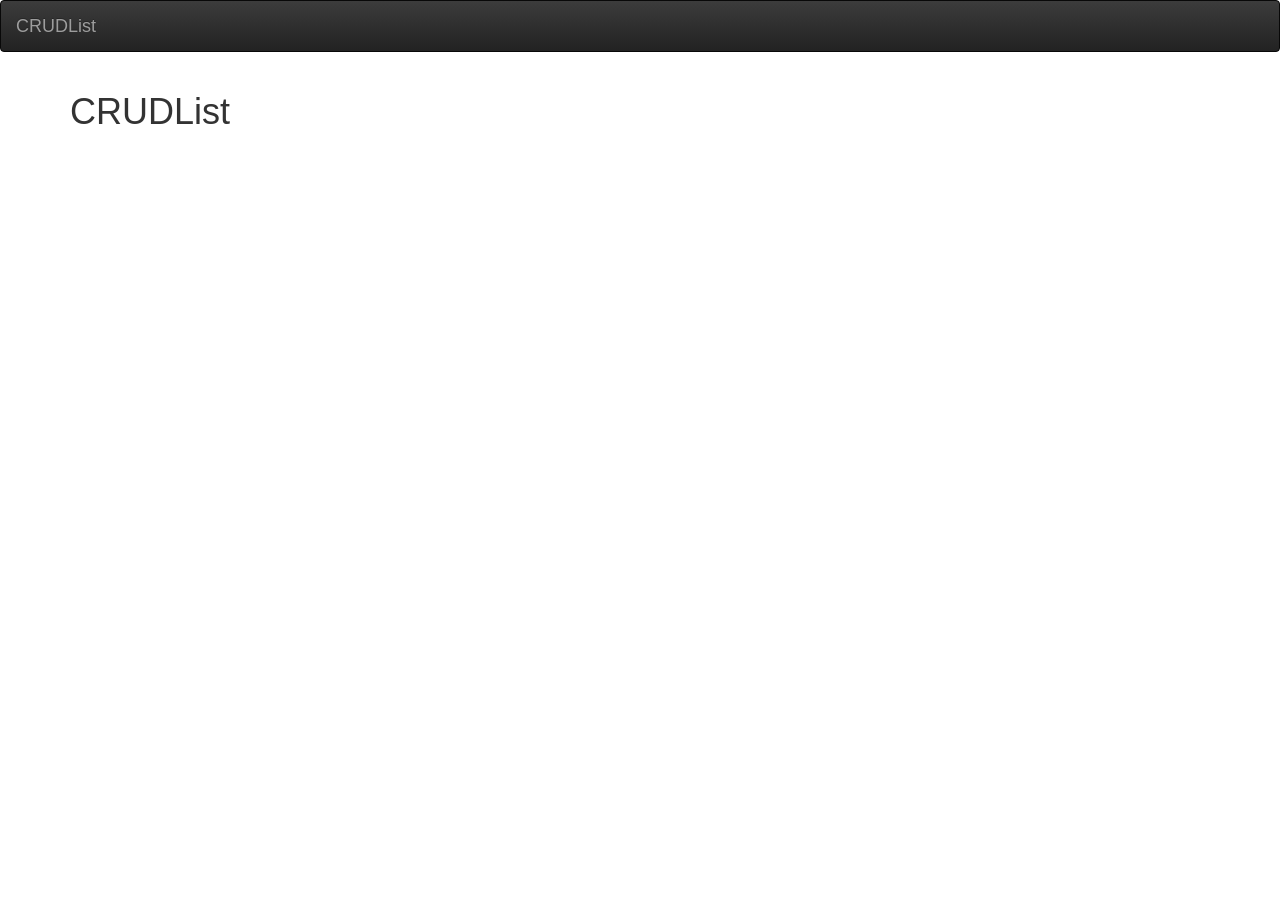
==== index.html @ e94e887f "Updated Services, Buyer/Seller Option, Navbar, logout, Update Services Still getting error JSON retu" ====
<!DOCTYPE html>
<html>
<head>
	<meta charset="utf-8">
	<meta name="viewport" content="width=device-width, initial-scale=1">
	<title>CRUDList</title>
	<!-- Get from online -->
	<script
		src="https://ajax.googleapis.com/ajax/libs/jquery/1.11.3/jquery.min.js"></script>
	<script
		src="http://maxcdn.bootstrapcdn.com/bootstrap/3.3.5/js/bootstrap.min.js"></script>
	<link rel="stylesheet"
		href="http://maxcdn.bootstrapcdn.com/bootstrap/3.3.5/css/bootstrap.min.css">

	<!-- Defensive coding in case bootstrap server is down -->
	<link rel="stylesheet" href="css/bootstrap-theme.css">
	<link rel="stylesheet" href="css/boostrap-theme.min.css">
	<link rel="stylesheet" href="css/bootstrap.css">
	<link rel="stylesheet" href="css/bootstrap.min.css">
	<script src="js/boostrap.js"></script>
	<script src="js/boostrap.min.js"></script>

	<!-- Run Javascript connecting to server-->
	<script type="text/javascript">
		$(document).ready(function() {
			$(".form-group").hide();
			$("#loggedin").hide();
			$("#settings").hide();
			$("#loginerror").hide();
			$("#logout").hide();

			// $("#testCheck").click(function() {
			// 	alert($('input[name="buysell"]:checked').val());
			// });
			//Check to see if there is a cookie
			$.ajax({
				url: "/cgi-bin/validateCookie.py",
				type: "GET",
				dataType: "json",
				success: function(data) {
					console.log(data);
					if(data['hasCookie']==true && data['match']==true) {
						$("#loggedin").show();
						$("#logout").show();
						$("#welcomename").append(data['firstname'] + " " + data['lastname']);
					}
					else {
						$(".form-group").show();
					}
					// alert("You've got cookie stuff!" + JSON.stringify(data));
				},
				error: function() {
					console.log("Error: " + JSON.stringify(data));
				},
			});

			// Log in button
			$("#loginsubmit").click(function() {
				var emailToLookup = $("#loginemail").val();
				var passwordToLookup = $("#loginpassword").val();
				// console.log(emailToLookup);
				$.ajax({
					url : "/cgi-bin/login.py",
					data : {
						loginemail : emailToLookup,
						loginpassword : passwordToLookup
					},
					type : "POST",
					dataType : "json",
					success : function(data) {
						console.log(data);
						//Hide the registration material
						$(".form-group").hide();
						$("#loginerror").hide();
						// Create a cookie if successfully logged in - expires in 7 days
						setCookie(data.email, 7);
						$("#loggedin").show();
						$("#logout").show();
						$("#welcomename").append(data.firstname + " " + data.lastname);
					},
					// Code to run if the request fails
					error : function() {
						$("#loginerror").fadeIn('slow');
					},
				});
			});

			$("#logoutbutton").click(function() {
				deleteCookie();
				window.location.replace("index.html");
			});
		}); //End of document ready
	</script>

	<script type="text/javascript">
		// Function that sets the cookie
		function setCookie(value, expdays) {
			var d = new Date();
			d.setTime(d.getTime() + (expdays*24*60*60*1000));
			var expires = "expires="+d.toUTCString();
			document.cookie = "email=" + value + ";" + expires;
		}

		function deleteCookie() {
			document.cookie = "email=" + null + ";";
		}
	</script>
</head>

<body>
<nav class="navbar navbar-inverse">
	<div class="container-fluid">
		<div class="navbar-header">
			<a class="navbar-brand" href="index.html">CRUDList</a>
		</div>
		<div id="logout">
			<ul class="nav navbar-nav navbar-right">
				<li><button class="btn btn-warning btn-xs" id="logoutbutton"><span class="glyphicon glyphicon-off"> Logout</span></li>
			</ul>
		</div>
	</div>
</nav>

	<div class="container">
		<header>
			<h1>CRUDList</h1>
		</header>

		<!-- For the buyer -->
		<h2 class="form-group col-xs-12" id="register">Register</h2>
		<form method ="post" action="cgi-bin/insert.py">
			<div class="form-group col-xs-6">
				<label for="firstname">First Name</label> <input type="text"
					id="firstname" name="firstname" class="form-control"
					placeholder="First name">
			</div>
			<div class="form-group col-xs-6">
				<label for="lastname">Last Name</label> <input type="text"
					id="lastname" name="lastname" class="form-control"
					placeholder="Last name">
			</div>
			<div class="form-group col-xs-12">
				<label for="email">Email address</label> <input type="email"
					name="email" id="email" class="form-control"
					placeholder="@u.rochester.edu">
			</div>
			<div class="form-group col-xs-12">
				<label for="password">Password</label> <input type="password"
					name="password" id="password" class="form-control"
					placeholder="Password">
			</div>
			<!-- Radio buttons for services -->
			<div class="form-group col-xs-12">
				<label for="servicebutton">Services </label>
				<label class="radio-inline"><input type="radio" value=0 name="servicebutton">Haircut</label>
				<label class="radio-inline"><input type="radio" value=1 name="servicebutton">Taxi</label>
				<label class="radio-inline"><input type="radio" value=2 name="servicebutton">Food</label>
				<label class="radio-inline"><input type="radio" value=3 name="servicebutton">Fix bicycle/car</label>
				<label class="radio-inline"><input type="radio" value=4 name="servicebutton">Make website</label>
			</div>
			<div class="form-group col-xs-12">
				<label for="description">Tell me about yourself</label>
				<textarea id="description" name="description" class="form-control"
					rows="5" placeholder="Describe what you're looking for"></textarea>
			</div>
			<div class="form-group col-xs-12">
				<label class="radio-inline"><input type="radio" value=1 name="buysell">Buyer</label>
				<label class="radio-inline"><input type="radio" value=0 name="buysell">Seller</label>
			</div>
			<div class="form-group col-xs-12">
				<button type="submit" id="submit" name="submit"
					class="btn btn-default form-group">Submit</button>
			</div>
		</form>
		<!-- end of register-->

		<!-- <button type="button" id="testCheck">Click to test checkbox</button> -->
		
		<!-- For the log in -->
		<h2 class="form-group col-xs-12">Log in</h2>
		<div class="col-xs-12" id="loginerror">
			You've entered the wrong password or you haven't created an account yet! <a href="#register">Register</a> or try again.
		</div>
		<div class="form-group col-xs-12">
			<label for="loginemail">Email</label> <input type="email"
				id="loginemail" name="loginemail" class="form-control"
				placeholder="@u.rochester.edu">
		</div>
		<div class="form-group col-xs-12">
			<label for="loginpassword">Password</label> <input type="password"
				id="loginpassword" name="loginpassword" class="form-control"
				placeholder="Password">
		</div>
		<div class="form-group col-xs-12">
			<button type="submit" id="loginsubmit"
				class="btn btn-default form-group">Log in</button>
		</div>
		<!-- End of login -->

		<!-- Empy placeholders for succesful log in -->
		<div id="loggedin">
			<div id="welcomename">Welcome Back</div>
			<!-- Click on settings link and will take you to settings page -->
			<center><a class="btn btn-default" id="settingsbutton" href="/settings.html">Settings</a></center>
		</div>


	</div>
	<!-- End of container -->
</body>
</html>
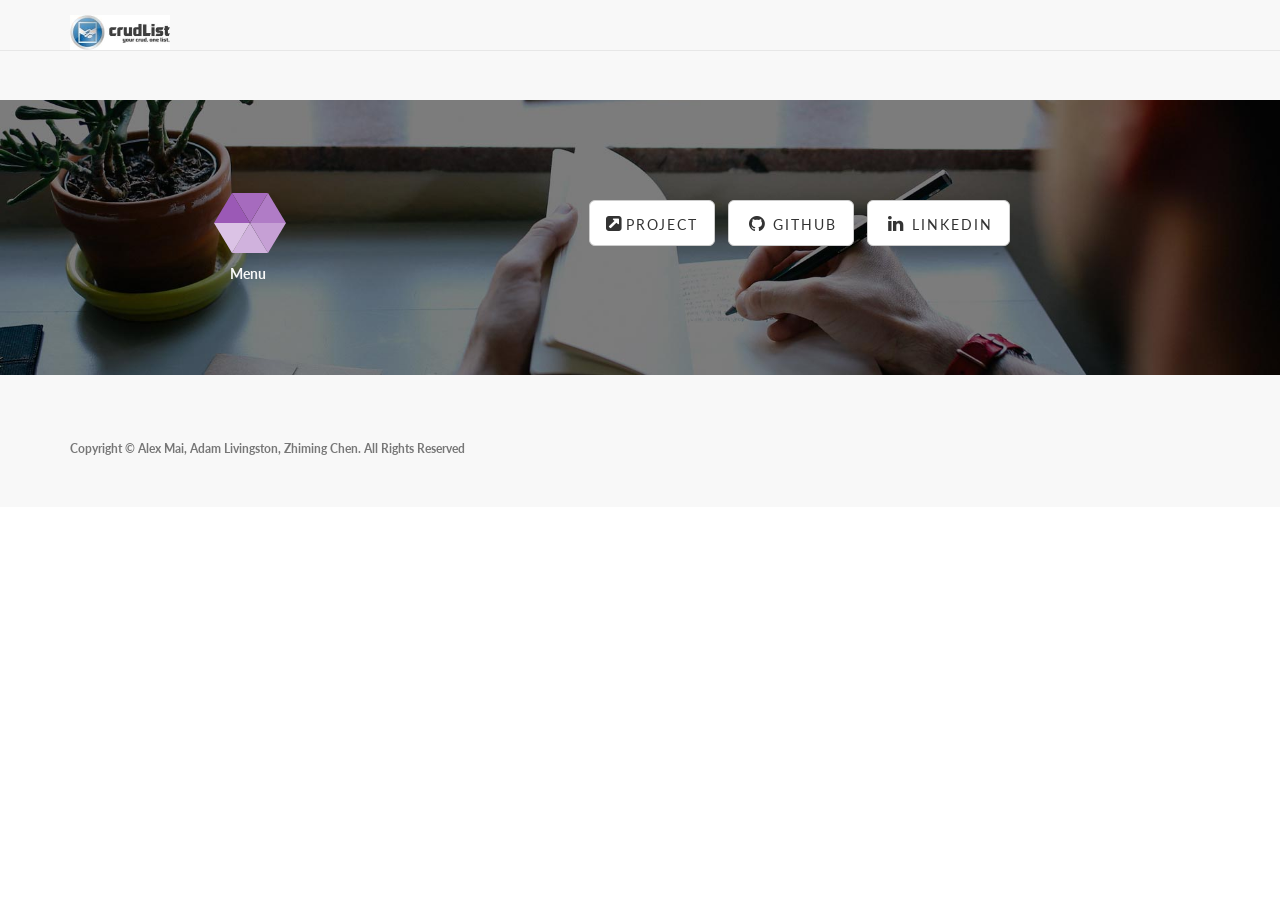
==== commit 7ab37492: "Final Product Z will populate database later." ====
--- a/index.html
+++ b/index.html
@@ -1,211 +1,319 @@
 <!DOCTYPE html>
-<html>
+<html lang="en">
+
 <head>
+	<title>CRUDList</title>
 	<meta charset="utf-8">
+	<meta http-equiv="X-UA-Compatible" content="IE=edge">
 	<meta name="viewport" content="width=device-width, initial-scale=1">
-	<title>CRUDList</title>
-	<!-- Get from online -->
-	<script
-		src="https://ajax.googleapis.com/ajax/libs/jquery/1.11.3/jquery.min.js"></script>
+	<meta name="description" content="">
+	<meta name="author" content="">
+	<script src="https://ajax.googleapis.com/ajax/libs/jquery/2.1.3/jquery.min.js"></script>
+
+	<script src="js/bootstrap.js"></script>
+	<script src="js/bootstrap.min.js"></script>
 	<script
 		src="http://maxcdn.bootstrapcdn.com/bootstrap/3.3.5/js/bootstrap.min.js"></script>
 	<link rel="stylesheet"
 		href="http://maxcdn.bootstrapcdn.com/bootstrap/3.3.5/css/bootstrap.min.css">
 
-	<!-- Defensive coding in case bootstrap server is down -->
-	<link rel="stylesheet" href="css/bootstrap-theme.css">
-	<link rel="stylesheet" href="css/boostrap-theme.min.css">
-	<link rel="stylesheet" href="css/bootstrap.css">
-	<link rel="stylesheet" href="css/bootstrap.min.css">
-	<script src="js/boostrap.js"></script>
-	<script src="js/boostrap.min.js"></script>
-
-	<!-- Run Javascript connecting to server-->
-	<script type="text/javascript">
-		$(document).ready(function() {
-			$(".form-group").hide();
-			$("#loggedin").hide();
-			$("#settings").hide();
-			$("#loginerror").hide();
-			$("#logout").hide();
-
-			// $("#testCheck").click(function() {
-			// 	alert($('input[name="buysell"]:checked').val());
-			// });
-			//Check to see if there is a cookie
-			$.ajax({
-				url: "/cgi-bin/validateCookie.py",
-				type: "GET",
-				dataType: "json",
-				success: function(data) {
-					console.log(data);
-					if(data['hasCookie']==true && data['match']==true) {
-						$("#loggedin").show();
-						$("#logout").show();
-						$("#welcomename").append(data['firstname'] + " " + data['lastname']);
-					}
-					else {
-						$(".form-group").show();
-					}
-					// alert("You've got cookie stuff!" + JSON.stringify(data));
-				},
-				error: function() {
-					console.log("Error: " + JSON.stringify(data));
-				},
-			});
-
-			// Log in button
-			$("#loginsubmit").click(function() {
-				var emailToLookup = $("#loginemail").val();
-				var passwordToLookup = $("#loginpassword").val();
-				// console.log(emailToLookup);
-				$.ajax({
-					url : "/cgi-bin/login.py",
-					data : {
-						loginemail : emailToLookup,
-						loginpassword : passwordToLookup
-					},
-					type : "POST",
-					dataType : "json",
-					success : function(data) {
-						console.log(data);
-						//Hide the registration material
-						$(".form-group").hide();
-						$("#loginerror").hide();
-						// Create a cookie if successfully logged in - expires in 7 days
-						setCookie(data.email, 7);
-						$("#loggedin").show();
-						$("#logout").show();
-						$("#welcomename").append(data.firstname + " " + data.lastname);
-					},
-					// Code to run if the request fails
-					error : function() {
-						$("#loginerror").fadeIn('slow');
-					},
-				});
-			});
-
-			$("#logoutbutton").click(function() {
-				deleteCookie();
-				window.location.replace("index.html");
-			});
-		}); //End of document ready
-	</script>
-
-	<script type="text/javascript">
-		// Function that sets the cookie
-		function setCookie(value, expdays) {
-			var d = new Date();
-			d.setTime(d.getTime() + (expdays*24*60*60*1000));
-			var expires = "expires="+d.toUTCString();
-			document.cookie = "email=" + value + ";" + expires;
-		}
-
-		function deleteCookie() {
-			document.cookie = "email=" + null + ";";
-		}
-	</script>
+
+	<!-- Custom CSS -->
+	<link href="css/landing-page.css" rel="stylesheet">
+
+	<!-- Custom Fonts -->
+	<link href="font-awesome/css/font-awesome.min.css" rel="stylesheet" type="text/css">
+	<link href="http://fonts.googleapis.com/css?family=Lato:300,400,700,300italic,400italic,700italic" rel="stylesheet" type="text/css">
+	<script src="js/index.js"> </script>
+
 </head>
 
 <body>
-<nav class="navbar navbar-inverse">
-	<div class="container-fluid">
-		<div class="navbar-header">
-			<a class="navbar-brand" href="index.html">CRUDList</a>
+
+	<!-- Navigation -->
+	<nav class="navbar navbar-default navbar-fixed-top topnav" role="navigation">
+		<div class="container topnav">
+			
+			<div class="navbar-header">
+				<button type="button" class="navbar-toggle" data-toggle="collapse" data-target="#bs-example-navbar-collapse-1">
+					<span class="sr-only">Toggle navigation</span>
+					<span class="icon-bar"></span>
+					<span class="icon-bar"></span>
+					<span class="icon-bar"></span>
+				</button>
+				<a class="navbar-brand topnav" href="index.html"><img src="/attachments/logo.jpg" style="max-height: 65px; max-width: 100px;"></a>
+			</div>
+			<!-- Collect the nav links, forms, and other content for toggling -->
+			<div class="collapse navbar-collapse" id="bs-example-navbar-collapse-1">
+				<div id="logout">
+					<ul class="nav navbar-nav navbar-right">
+						<li><a href="myprofile.html"><img class = "navbarphoto" src="" style="height:20px;width:20px"> My Profile</a></li>
+						<li><a id="settingsbutton" href="settings.html"><span class="glyphicon glyphicon-lock"></span> Settings</a></li>
+						<li><a id="logoutbutton" href="index.html"><span class="glyphicon glyphicon-off"></span> Logout</a></li>
+						
+					</ul>
+				 </div>
+			</div>
+			<!-- /.navbar-collapse -->
 		</div>
-		<div id="logout">
-			<ul class="nav navbar-nav navbar-right">
-				<li><button class="btn btn-warning btn-xs" id="logoutbutton"><span class="glyphicon glyphicon-off"> Logout</span></li>
-			</ul>
+		<!-- /.container -->
+	</nav>
+
+	<div class = "landingPageBod">
+	<!-- Header -->
+	<a name="about"></a>
+	<div class="intro-header">
+		<div class="container">
+
+			<div class="row">
+				<div class="col-lg-12">
+					<div class="intro-message">
+						<h1>CRUDLIST</h1>
+						<h3>your crud. one list.</h3>
+						<hr class="intro-divider">
+						<ul class="list-inline intro-social-buttons">
+							<li>
+								<button type="button" id="signButt" class="btn btn-default btn-lg"><span class="network-name">Sign Up</span></button>
+							</li>
+							<li>
+								<button type="button" id="logButt" class="btn btn-default btn-lg"><span class="network-name">Login</span></button>
+							</li> 
+						</ul>
+					</div>
+				</div>
+			</div>
+				
+				<div class ="loginBox" style="padding-top:100px; padding-bottom:100px;">
+				<div class="card" >
+					
+					<div class="card-block">
+						<p class="card-text">
+						
+							<h2 class="form-group col-xs-12">Log in</h2>
+							<div class="col-xs-12" id="loginerror">
+								You've entered the wrong password or you haven't created an account yet! <a href="index.html">Register</a> or try again.
+							</div>
+						
+							<div class="form-group col-xs-12">
+							<label for="loginemail">Email</label> <input type="email"
+								id="loginemail" name="loginemail" class="form-control"
+								placeholder="ex: jsmith@gmail.com">
+							</div>
+							<div class="form-group col-xs-12">
+							<label for="loginpassword">Password</label> <input type="password"
+								id="loginpassword" name="loginpassword" class="form-control"
+								placeholder="Password">
+							</div>
+							<div class="form-group col-xs-12">
+							<button type="submit" id="loginsubmit"
+								class="btn btn-default form-group">Log in</button>
+							</div>
+						</p>
+					</div>
+				</div>
+				</div>
+
+				<!-- Sign UP-->
+
+				<div class ="signBox" style="padding-top:100px; padding-bottom:100px;">
+				<div class="card" >
+					<div class="card-block">
+						<p class="card-text">
+							<h2 class="form-group col-xs-12" id="register">Register</h2>
+							<form method ="post" action="cgi-bin/insert.py">
+								<div class="form-group col-xs-6">
+									<label for="firstname">First Name</label> <input type="text"
+										id="firstname" name="firstname" class="form-control"
+										placeholder="First name">
+								</div>
+								<div class="form-group col-xs-6">
+									<label for="lastname">Last Name</label> <input type="text"
+										id="lastname" name="lastname" class="form-control"
+										placeholder="Last name">
+								</div>
+								<div class="form-group col-xs-12">
+									<label for="email">Email address</label> <input type="email"
+										name="email" id="email" class="form-control"
+										placeholder="ex: jsmith@gmail.com">
+								</div>
+								<div class="form-group col-xs-12">
+									<label for="password">Password</label> <input type="password"
+										name="password" id="password" class="form-control"
+										placeholder="Password">
+								</div>
+								<!-- Radio buttons for services -->
+								<div class="form-group col-xs-12">
+									<label for="service">Services </label><br>
+									<label class="radio-inline"><input type="radio" value=0 name="servicebutton">Haircut</label>
+									<label class="radio-inline"><input type="radio" value=1 name="servicebutton">Taxi</label>
+									<label class="radio-inline"><input type="radio" value=2 name="servicebutton">Food</label>
+									<label class="radio-inline"><input type="radio" value=3 name="servicebutton">Fix bicycle/car</label>
+									<label class="radio-inline"><input type="radio" value=4 name="servicebutton">Make website</label></br>
+								</div>
+
+								<div class="form-group col-xs-12">
+									<label for="location">Location: </label>
+									  <select class="form-control" name="location">
+										<option>Riverview</option>
+										<option>Residence Quad</option>
+										<option>Sue B</option>
+										<option>Phase</option>
+										<option>Southside</option>
+										<option>Off-Campus</option>
+										<option>Brooks Landing</option>
+									  </select>
+								</div>
+
+								<div class = "form-group col-xs-12">
+									<label for = "picture">Select Profile Picture: </label>
+								
+								
+									<select class="form-control" name="picture">
+										<option value="/attachments/hat.jpg">Hat</option>
+										<option value="/attachments/car.jpg">Car</option>
+										<option value="/attachments/iron.jpg">Iron</option>
+										<option value="/attachments/ship.jpg">Ship</option>
+										<option value="/attachments/shoe.jpg">Shoe</option>
+									</select>
+								</div>
+
+								<div class="form-group col-xs-12">
+									<label for="description">Tell me about yourself</label>
+									<textarea id="description" name="description" class="form-control"
+										rows="5" placeholder="Describe what you're looking for"></textarea>
+								</div>
+								<div class="form-group col-xs-12">
+									<label class="radio-inline"><input type="radio" value=1 name="buysell">Buyer</label>
+									<label class="radio-inline"><input type="radio" value=0 name="buysell">Seller</label>
+								</div>
+								<div class="form-group col-xs-12">
+									<button type="submit" id="submit" name="submit"
+										class="btn btn-default form-group">Submit</button>
+								</div>
+							</form>
+						</p>
+					</div>
+						
+				</div>
+				</div>
+				  
+				  
+		</div>            
+
+	</div>
+		<!-- /.container -->
+
+	</div>
+	<!-- /.intro-header -->
+
+	<!-- Page Content -->
+
+	<a  name="services"></a>
+	<div class="content-section-a">
+
+	   <!-- Empy placeholders for succesful log in -->
+		<div id="loggedin">
+			<div class="row">
+				<div class="col-lg-10" style="padding-left:100px;">
+					<div id="welcomename">
+						<h2>Welcome Back: </h2>
+					</div>
+				</div>
+			</div>
+		</div> <!-- End of #loggedin -->
+	
+		<div class="container">
+			<div class="matchesTabs">
+				<div class="container-fluid">
+					<!-- Nav tabs to see all the people-->
+					<ul class="nav nav-tabs nav-justified">
+						<li class="active"><a data-toggle="tab" href="#matches">Matches</a></li>
+						<li><a data-toggle="tab" href="#haircutpopulate">Haircut</a></li>
+						<li><a data-toggle="tab" href="#taxipopulate">Taxi</a></li>
+						<li><a data-toggle="tab" href="#foodpopulate">Food</a></li>
+						<li><a data-toggle="tab" href="#bikepopulate">Fix Bicycle/Car</a></li>
+						<li><a data-toggle="tab" href="#websitepopulate">Make Website</a></li>
+					</ul>
+
+					<div class="tab-content">
+						<div class="row-fluid tab-pane fade in active" id="matches"><p id="peopleInterest">People who may interest you...</p></div>
+						<div class="row-fluid tab-pane fade in" id="haircutpopulate"></div>
+						<div class="row-fluid tab-pane fade in" id="taxipopulate"></div>
+						<div class="row-fluid tab-pane fade in" id="foodpopulate"></div>
+						<div class="row-fluid tab-pane fade in" id="bikepopulate"></div>
+						<div class="row-fluid tab-pane fade in" id="websitepopulate"></div>
+					</div>
+				</div>
+			</div> <!-- End of matchesTab -->
+		</div> <!-- End of little container -->
+	</div> <!-- End of content section a -->
+
+	</div>
+	
+
+	<a  name="contact"></a>
+	<div class="banner">
+		<div class="container">
+			<div class="row">
+				<div class="col-lg-4" style="padding-top:75px;">
+					<div class="bod1">
+						<div class='hexagon'>
+						  <ul class="menuMod">
+							<li class='polygon_top'>
+							  <a href="index.html">Home</a>
+							</li>
+							<li class='polygon_top'></li>
+							<li class='polygon_top'>
+							  <a href="myprofile.html">Profile</a>
+							</li>
+							<li class='polygon_bottom'>
+							  <a href="settings.html">Settings</a>
+							</li>
+							<li class='polygon_bottom'></li>
+							<li class='polygon_bottom'>
+							  <a href="about.html">About</a>
+							</li>
+						  </ul>
+						<p>
+							<div class="menuText">
+							Menu
+							</div>
+						</p>
+						</div>
+					</div>
+
+				</div>
+				
+				<div class="col-lg-6">
+					<ul class="list-inline banner-social-buttons">
+						<li>
+							<a href="http://courses.pgbovine.net/csc210/project.htm" class="btn btn-default btn-lg"><i class="fa fa-external-link-square"></i> <span class="network-name">Project</span></a>
+						</li>
+						<li>
+							<a href="https://github.com/zchen364/CRUDList" class="btn btn-default btn-lg"><i class="fa fa-github fa-fw"></i> <span class="network-name">Github</span></a>
+						</li>
+						<li>
+							<a href="#" class="btn btn-default btn-lg"><i class="fa fa-linkedin fa-fw"></i> <span class="network-name">Linkedin</span></a>
+						</li>
+					</ul>
+				</div>
+			</div>
 		</div>
+		<!-- /.container -->
 	</div>
-</nav>
-
-	<div class="container">
-		<header>
-			<h1>CRUDList</h1>
-		</header>
-
-		<!-- For the buyer -->
-		<h2 class="form-group col-xs-12" id="register">Register</h2>
-		<form method ="post" action="cgi-bin/insert.py">
-			<div class="form-group col-xs-6">
-				<label for="firstname">First Name</label> <input type="text"
-					id="firstname" name="firstname" class="form-control"
-					placeholder="First name">
-			</div>
-			<div class="form-group col-xs-6">
-				<label for="lastname">Last Name</label> <input type="text"
-					id="lastname" name="lastname" class="form-control"
-					placeholder="Last name">
-			</div>
-			<div class="form-group col-xs-12">
-				<label for="email">Email address</label> <input type="email"
-					name="email" id="email" class="form-control"
-					placeholder="@u.rochester.edu">
-			</div>
-			<div class="form-group col-xs-12">
-				<label for="password">Password</label> <input type="password"
-					name="password" id="password" class="form-control"
-					placeholder="Password">
-			</div>
-			<!-- Radio buttons for services -->
-			<div class="form-group col-xs-12">
-				<label for="servicebutton">Services </label>
-				<label class="radio-inline"><input type="radio" value=0 name="servicebutton">Haircut</label>
-				<label class="radio-inline"><input type="radio" value=1 name="servicebutton">Taxi</label>
-				<label class="radio-inline"><input type="radio" value=2 name="servicebutton">Food</label>
-				<label class="radio-inline"><input type="radio" value=3 name="servicebutton">Fix bicycle/car</label>
-				<label class="radio-inline"><input type="radio" value=4 name="servicebutton">Make website</label>
-			</div>
-			<div class="form-group col-xs-12">
-				<label for="description">Tell me about yourself</label>
-				<textarea id="description" name="description" class="form-control"
-					rows="5" placeholder="Describe what you're looking for"></textarea>
-			</div>
-			<div class="form-group col-xs-12">
-				<label class="radio-inline"><input type="radio" value=1 name="buysell">Buyer</label>
-				<label class="radio-inline"><input type="radio" value=0 name="buysell">Seller</label>
-			</div>
-			<div class="form-group col-xs-12">
-				<button type="submit" id="submit" name="submit"
-					class="btn btn-default form-group">Submit</button>
-			</div>
-		</form>
-		<!-- end of register-->
-
-		<!-- <button type="button" id="testCheck">Click to test checkbox</button> -->
-		
-		<!-- For the log in -->
-		<h2 class="form-group col-xs-12">Log in</h2>
-		<div class="col-xs-12" id="loginerror">
-			You've entered the wrong password or you haven't created an account yet! <a href="#register">Register</a> or try again.
+	<!-- /.banner -->
+
+	<!-- Footer -->
+	<footer>
+		<div class="container">
+			<div class="row">
+				<div class="col-lg-12">
+					
+					<p class="copyright text-muted small">Copyright &copy; Alex Mai, Adam Livingston, Zhiming Chen. All Rights Reserved</p>
+				</div>
+			</div>
 		</div>
-		<div class="form-group col-xs-12">
-			<label for="loginemail">Email</label> <input type="email"
-				id="loginemail" name="loginemail" class="form-control"
-				placeholder="@u.rochester.edu">
-		</div>
-		<div class="form-group col-xs-12">
-			<label for="loginpassword">Password</label> <input type="password"
-				id="loginpassword" name="loginpassword" class="form-control"
-				placeholder="Password">
-		</div>
-		<div class="form-group col-xs-12">
-			<button type="submit" id="loginsubmit"
-				class="btn btn-default form-group">Log in</button>
-		</div>
-		<!-- End of login -->
-
-		<!-- Empy placeholders for succesful log in -->
-		<div id="loggedin">
-			<div id="welcomename">Welcome Back</div>
-			<!-- Click on settings link and will take you to settings page -->
-			<center><a class="btn btn-default" id="settingsbutton" href="/settings.html">Settings</a></center>
-		</div>
-
-
-	</div>
-	<!-- End of container -->
+	</footer>
 </body>
+
 </html>
--- a/css/landing-page.css
+++ b/css/landing-page.css
@@ -0,0 +1,354 @@
+/*!
+ * Start Bootstrap - Landing Page Bootstrap Theme (http://startbootstrap.com)
+ * Code licensed under the Apache License v2.0.
+ * For details, see http://www.apache.org/licenses/LICENSE-2.0.
+ */
+
+body,
+html {
+    width: 100%;
+    height: 100%;
+}
+
+body,
+h1,
+h2,
+h3,
+h4,
+h5,
+h6 {
+    font-family: "Lato","Helvetica Neue",Helvetica,Arial,sans-serif;
+    font-weight: 700;
+}
+
+.topnav {
+    font-size: 14px; 
+}
+
+.lead {
+    font-size: 18px;
+    font-weight: 400;
+}
+
+.intro-header {
+    padding-top: 50px; /* If you're making other pages, make sure there is 50px of padding to make sure the navbar doesn't overlap content! */
+    padding-bottom: 50px;
+    text-align: center;
+    color: #f8f8f8;
+    background: url(../img/background.jpg) no-repeat center center;
+    background-size: cover;
+}
+
+.intro-message {
+    position: relative;
+    padding-top: 20%;
+    padding-bottom: 20%;
+}
+
+.intro-message > h1 {
+    margin: 0;
+    text-shadow: 2px 2px 3px rgba(0,0,0,0.6);
+    font-size: 5em;
+}
+
+.intro-divider {
+    width: 400px;
+    border-top: 1px solid #f8f8f8;
+    border-bottom: 1px solid rgba(0,0,0,0.2);
+}
+
+.intro-message > h3 {
+    text-shadow: 2px 2px 3px rgba(0,0,0,0.6);
+}
+
+@media(max-width:767px) {
+    .intro-message {
+        padding-bottom: 15%;
+    }
+
+    .intro-message > h1 {
+        font-size: 3em;
+    }
+
+    ul.intro-social-buttons > li {
+        display: block;
+        margin-bottom: 20px;
+        padding: 0;
+    }
+
+    ul.intro-social-buttons > li:last-child {
+        margin-bottom: 0;
+    }
+
+    .intro-divider {
+        width: 100%;
+    }
+}
+
+.network-name {
+    text-transform: uppercase;
+    font-size: 14px;
+    font-weight: 400;
+    letter-spacing: 2px;
+}
+
+.content-section-a {
+    padding: 50px 0;
+    background-color: #f8f8f8;
+}
+
+.content-section-b {
+    padding: 50px 0;
+    border-top: 1px solid #e7e7e7;
+    border-bottom: 1px solid #e7e7e7;
+}
+
+.section-heading {
+    margin-bottom: 30px;
+}
+
+.section-heading-spacer {
+    float: left;
+    width: 200px;
+    border-top: 3px solid #e7e7e7;
+}
+
+.banner {
+    padding: 100px 0;
+    color: #f8f8f8;
+    background: url(../img/banner-bg.jpg) no-repeat center center;
+    background-size: cover;
+}
+
+.banner h2 {
+    margin: 0;
+    text-shadow: 2px 2px 3px rgba(0,0,0,0.6);
+    font-size: 3em;
+}
+
+.banner ul {
+    margin-bottom: 0;
+}
+
+.banner-social-buttons {
+    float: right;
+    margin-top: 0;
+}
+
+@media(max-width:1199px) {
+    ul.banner-social-buttons {
+        float: left;
+        margin-top: 15px;
+    }
+}
+
+@media(max-width:767px) {
+    .banner h2 {
+        margin: 0;
+        text-shadow: 2px 2px 3px rgba(0,0,0,0.6);
+        font-size: 3em;
+    }
+
+    ul.banner-social-buttons > li {
+        display: block;
+        margin-bottom: 20px;
+        padding: 0;
+    }
+
+    ul.banner-social-buttons > li:last-child {
+        margin-bottom: 0;
+    }
+}
+
+footer {
+    padding: 50px 0;
+    background-color: #f8f8f8;
+}
+
+p.copyright {
+    margin: 15px 0 0;
+}
+
+
+
+<!-- 
+autor: Marco Barría 
+https://twitter.com/marco_bf
+
+Following code taken from above author
+--> 
+@import url(http://fonts.googleapis.com/css?family=Lato:300);
+
+html,
+.bod1 {
+  min-height: 100%;
+  -webkit-font-smoothing: antialiased;
+
+}
+
+.bod1 {
+  background: #404853;
+  font-family: 'Lato', sans-serif;
+  font-weight: 300;
+}
+
+a {
+  text-decoration: none;
+}
+
+.menuMod {
+  margin: 0;
+  padding: 0;
+  width: 100%;
+}
+
+.menuText{
+    font-family: "Lato","Helvetica Neue",Helvetica,Arial,sans-serif;
+    font-weight: 700;
+    padding-left:10px;
+}
+
+li {
+  list-style-type: none;
+}
+
+/*=================================== container 
+*/
+
+.hexagon {
+  position: absolute;
+  top: 50%;
+  left: 50%;
+  margin-top: -30px;
+  margin-left: -30px;
+  width: 60px;
+  transform-origin: center;
+  transform: scale(1.00005); /* hack Firefox smooth edge */
+}
+
+/*=================================== top and bottom triangle
+*/
+
+.polygon_top,
+.polygon_bottom {
+  border-left: 18px solid transparent;
+  border-right: 18px solid transparent;
+  position: absolute;
+  width: 0;
+  height: 0;
+  transition: width 0.3s ease-in-out, border 0.1s linear, border-radius 0.5s ease-in-out;
+}
+
+.polygon_top a,
+.polygon_bottom a {
+  color: rgba(55, 55, 55, 0);
+  display: block;
+  font-size: 0em;
+  text-transform: uppercase;
+  width: 100%;
+  transition: color, font-size 0.3s;
+}
+
+.polygon_top:nth-child(1),
+.polygon_top:nth-child(3),
+.polygon_bottom:nth-child(4),
+.polygon_bottom:nth-child(6) {
+  cursor: pointer;
+}
+
+.polygon_top:nth-child(1):hover > a,
+.polygon_top:nth-child(3):hover > a,
+.polygon_bottom:nth-child(4):hover > a,
+.polygon_bottom:nth-child(6):hover > a {
+  color: #373737;
+  font-size: 1em;
+}
+
+.polygon_top:nth-child(1) {
+  border-bottom: 30px solid #9b59b6;
+  right: 0;
+  transform: translateX(-30px) translateY(-15px);
+}
+
+.polygon_top:nth-child(1):hover {
+  border-radius: 4px 0 0 4px;
+  border-left: 18px solid #9b59b6;
+  width: 120px;
+  z-index: 100;
+}
+.polygon_top:nth-child(1) > a {
+  line-height: 30px;
+}
+
+.polygon_top:nth-child(2) {
+  border-bottom: 30px solid #d0b2dd;
+  transform: translateX(12px) translateY(15px);
+}
+
+.polygon_top:nth-child(3) {
+  border-bottom: 30px solid #b07cc6;
+  left: 0;
+  transform: translateX(30px) translateY(-15px);
+}
+
+.polygon_top:nth-child(3):hover {
+  border-radius: 0 4px 4px 0;
+  border-right: 18px solid #b07cc6;
+  width: 120px;
+  z-index: 100;
+}
+
+.polygon_top:nth-child(3) > a {
+  text-align: right;
+  line-height: 30px;
+}
+
+.polygon_bottom:nth-child(4) {
+  border-top: 30px solid #dbc3e5;
+  right: 0;
+  transform: translateX(-30px) translateY(15px);
+}
+
+.polygon_bottom:nth-child(4):hover {
+  border-radius: 4px 0 0 4px;
+  border-left: 18px solid #dbc3e5;
+  width: 120px;
+  z-index: 100;
+}
+
+.polygon_bottom:nth-child(4) > a {
+  text-align: left;
+  line-height: 30px;
+  margin-top: -30px;
+}
+
+.polygon_bottom:nth-child(5) {
+  border-top: 30px solid #a66bbe;
+  transform: translateX(12px) translateY(-15px);
+}
+
+.polygon_bottom:nth-child(6) {
+  border-top: 30px solid #c6a0d5;
+  transform: translateX(30px) translateY(15px);
+}
+
+.polygon_bottom:nth-child(6):hover {
+  border-radius: 0 4px 4px 0;
+  border-right: 18px solid #c6a0d5;
+  width: 120px;
+  z-index: 100;
+}
+
+.polygon_bottom:nth-child(6) > a {
+  text-align: right;
+  line-height: 30px;
+  margin-top: -30px;
+}
+
+p{
+  color: #666;
+  cursor:default;
+  font-size:0.8em;
+  margin-top:5em;
+  user-select: none;
+}
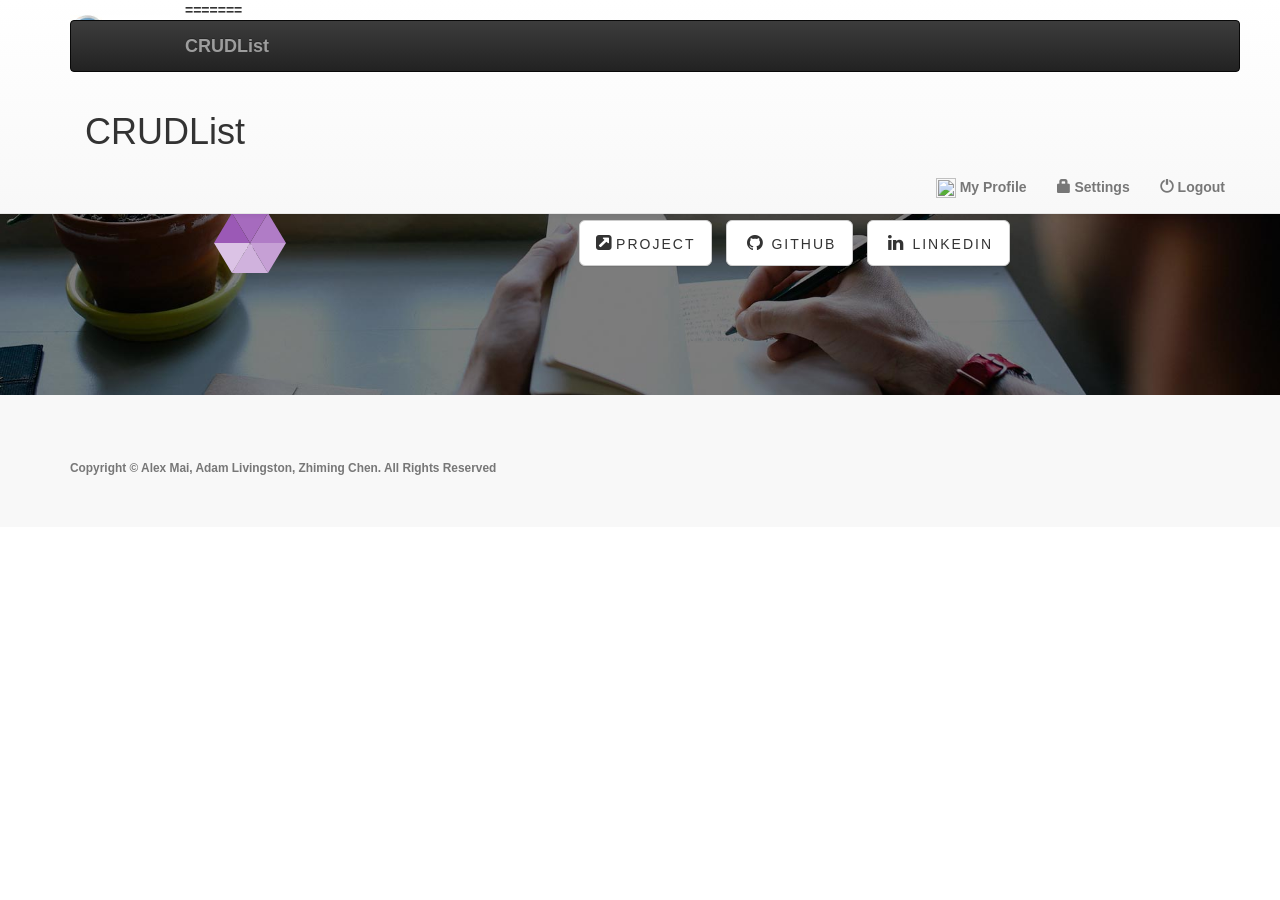
==== commit 6a5c6941: "Merge remote-tracking branch 'origin/master' # Conflicts: #	cgi-bin/accounts.db #	cgi-bin/displayint" ====
--- a/index.html
+++ b/index.html
@@ -17,6 +17,7 @@
 	<link rel="stylesheet"
 		href="http://maxcdn.bootstrapcdn.com/bootstrap/3.3.5/css/bootstrap.min.css">
 
+<<<<<<< HEAD
 
 	<!-- Custom CSS -->
 	<link href="css/landing-page.css" rel="stylesheet">
@@ -42,6 +43,192 @@
 					<span class="icon-bar"></span>
 				</button>
 				<a class="navbar-brand topnav" href="index.html"><img src="/attachments/logo.jpg" style="max-height: 65px; max-width: 100px;"></a>
+=======
+	<!-- Defensive coding in case bootstrap server is down -->
+	<link rel="stylesheet" href="css/bootstrap-theme.css">
+	<link rel="stylesheet" href="css/boostrap-theme.min.css">
+	<link rel="stylesheet" href="css/bootstrap.css">
+	<link rel="stylesheet" href="css/bootstrap.min.css">
+	<script src="js/boostrap.js"></script>
+	<script src="js/boostrap.min.js"></script>
+
+	<!-- Run Javascript connecting to server-->
+	<script type="text/javascript">
+		$(document).ready(function() {
+			$(".form-group").hide();
+			$("#loggedin").hide();
+			$("#settings").hide();
+			$("#loginerror").hide();
+			$("#logout").hide();
+
+			// $("#testCheck").click(function() {
+			// 	alert($('input[name="buysell"]:checked').val());
+			// });
+			//Check to see if there is a cookie
+			$.ajax({
+				url: "/cgi-bin/validateCookie.py",
+				type: "GET",
+				dataType: "json",
+				success: function(data) {
+					console.log(data);
+					if(data['hasCookie']==true && data['match']==true) {
+						$("#loggedin").show();
+						$("#logout").show();
+						//Calls ajax function to display the people of interest
+						displayInterested();
+
+						$("#welcomename").append(data['firstname'] + " " + data['lastname']);
+					}
+					else {
+						$(".form-group").show();
+					}
+					// alert("You've got cookie stuff!" + JSON.stringify(data));
+				},
+				error: function() {
+					console.log("oops");
+				},
+			});
+
+			// Log in button
+			$("#loginsubmit").click(function() {
+				var emailToLookup = $("#loginemail").val();
+				var passwordToLookup = $("#loginpassword").val();
+				// console.log(emailToLookup);
+				$.ajax({
+					url : "/cgi-bin/login.py",
+					data : {
+						loginemail : emailToLookup,
+						loginpassword : passwordToLookup
+					},
+					type : "POST",
+					dataType : "json",
+					success : function(data) {
+						console.log(data);
+						//Hide the registration material
+						$(".form-group").hide();
+						$("#loginerror").hide();
+						// Create a cookie if successfully logged in - expires in 7 days
+						setCookie(data.email, 7);
+						$("#loggedin").show();
+						$("#logout").show();
+
+						//Calls function that displays people of interest
+						displayInterested();
+						$("#welcomename").append(data.firstname + " " + data.lastname);
+					},
+					// Code to run if the request fails
+					error : function() {
+						$("#loginerror").fadeIn('slow');
+					},
+				});
+			});
+
+			$("#logoutbutton").click(function() {
+				deleteCookie();
+				window.location.replace("index.html");
+			});
+
+
+			function displayInterested() {
+				//Nested ajax calls the displayinterested
+				$.ajax({
+					url: "/cgi-bin/displayinterested.py",
+					type: "POST",
+					dataType: "json",
+					success: function(data) {
+						// console.log(data[0]); //Returns ["Water", "Bottle", "waterbottle100@gmail.com"]
+						// console.log(data[0][0]); //Returns "Water"
+						console.log("List is this long: " + data.length);
+						for(i=0; i<data.length; i++) {
+							// $("#populate").append(data[i][0] + " " + data[i][1] + "<br>");
+							
+							console.log(data[i]);
+						}
+					},
+					error: function(){
+						console.log("oops can't display");
+					},
+				});
+			} //end of displayInterested
+
+		}); //End of document ready
+	</script>
+
+	<script type="text/javascript">
+		// Function that sets the cookie
+		function setCookie(value, expdays) {
+			var d = new Date();
+			d.setTime(d.getTime() + (expdays*24*60*60*1000));
+			var expires = "expires="+d.toUTCString();
+			document.cookie = "email=" + value + ";" + expires;
+		}
+
+		function deleteCookie() {
+			document.cookie = "email=" + null + ";";
+		}
+	</script>
+</head>
+
+<body>
+<nav class="navbar navbar-inverse">
+	<div class="container-fluid">
+		<div class="navbar-header">
+			<a class="navbar-brand" href="index.html">CRUDList</a>
+		</div>
+		<div id="logout">
+			<ul class="nav navbar-nav navbar-right">
+				<li><button class="btn btn-warning btn-xs" id="logoutbutton"><span class="glyphicon glyphicon-off"> Logout</span></button></li>
+			</ul>
+		</div>
+	</div>
+</nav>
+
+	<div class="container">
+		<header>
+			<h1>CRUDList</h1>
+		</header>
+
+		<!-- For the buyer -->
+		<h2 class="form-group col-xs-12" id="register">Register</h2>
+		<form method ="post" action="cgi-bin/insert.py">
+			<div class="form-group col-xs-6">
+				<label for="firstname">First Name</label> <input type="text"
+					id="firstname" name="firstname" class="form-control"
+					placeholder="First name">
+			</div>
+			<div class="form-group col-xs-6">
+				<label for="lastname">Last Name</label> <input type="text"
+					id="lastname" name="lastname" class="form-control"
+					placeholder="Last name">
+			</div>
+			<div class="form-group col-xs-12">
+				<label for="email">Email address</label> <input type="email"
+					name="email" id="email" class="form-control"
+					placeholder="@u.rochester.edu">
+			</div>
+			<div class="form-group col-xs-12">
+				<label for="password">Password</label> <input type="password"
+					name="password" id="password" class="form-control"
+					placeholder="Password">
+			</div>
+			<!-- Radio buttons for services -->
+			<div class="form-group col-xs-12">
+				<label for="service">Services </label>
+				<label class="radio-inline"><input type="radio" value=0 name="servicebutton">Haircut</label>
+				<label class="radio-inline"><input type="radio" value=1 name="servicebutton">Taxi</label>
+				<label class="radio-inline"><input type="radio" value=2 name="servicebutton">Food</label>
+				<label class="radio-inline"><input type="radio" value=3 name="servicebutton">Fix bicycle/car</label>
+				<label class="radio-inline"><input type="radio" value=4 name="servicebutton">Make website</label>
+			</div>
+			<div class="form-group col-xs-12">
+				<label for="description">Tell me about yourself</label>
+				<textarea id="description" name="description" class="form-control"
+					rows="5" placeholder="Describe what you're looking for"></textarea>
+			</div>
+			<div class="form-group col-xs-12">
+				<label class="radio-inline"><input type="radio" value=1 name="buysell">Buyer</label>
+				<label class="radio-inline"><input type="radio" value=0 name="buysell">Seller</label>
+>>>>>>> origin/master
 			</div>
 			<!-- Collect the nav links, forms, and other content for toggling -->
 			<div class="collapse navbar-collapse" id="bs-example-navbar-collapse-1">
@@ -213,6 +400,7 @@
 
 	   <!-- Empy placeholders for succesful log in -->
 		<div id="loggedin">
+<<<<<<< HEAD
 			<div class="row">
 				<div class="col-lg-10" style="padding-left:100px;">
 					<div id="welcomename">
@@ -234,6 +422,16 @@
 						<li><a data-toggle="tab" href="#bikepopulate">Fix Bicycle/Car</a></li>
 						<li><a data-toggle="tab" href="#websitepopulate">Make Website</a></li>
 					</ul>
+=======
+			<div id="welcomename">Welcome Back </div>
+			<div id="interested">People who may interest you...<br></div>
+			<div class="container-fluid">
+				<div class="row-fluid" id="populate"> </div>
+			</div>
+			<!-- Click on settings link and will take you to settings page -->
+			<center><a class="btn btn-default" id="settingsbutton" href="/settings.html">Settings</a></center>
+		</div>
+>>>>>>> origin/master
 
 					<div class="tab-content">
 						<div class="row-fluid tab-pane fade in active" id="matches"><p id="peopleInterest">People who may interest you...</p></div>
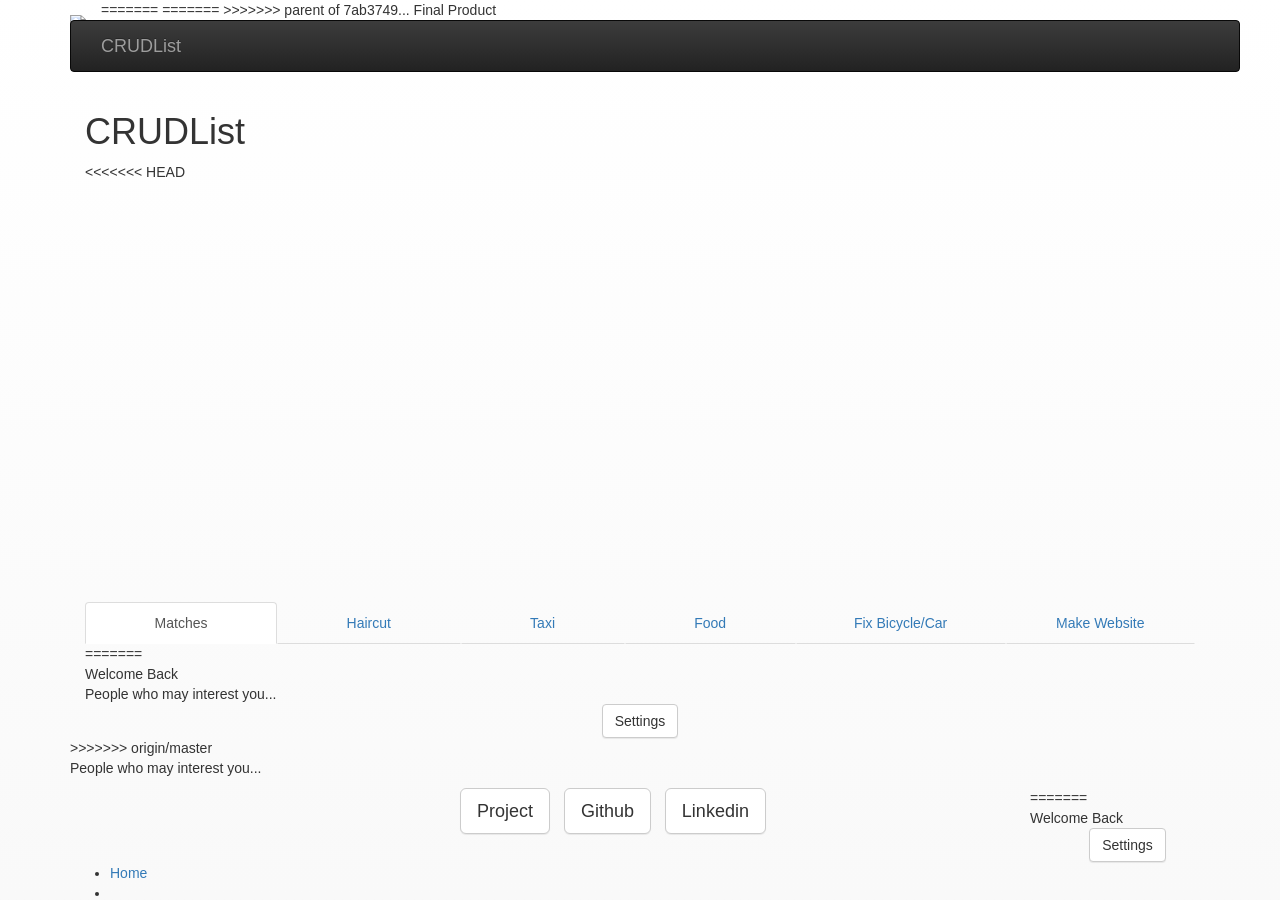
==== commit c1772308: "Final" ====
--- a/index.html
+++ b/index.html
@@ -1,22 +1,18 @@
 <!DOCTYPE html>
-<html lang="en">
-
+<html>
 <head>
+	<meta charset="utf-8">
+	<meta name="viewport" content="width=device-width, initial-scale=1">
 	<title>CRUDList</title>
-	<meta charset="utf-8">
-	<meta http-equiv="X-UA-Compatible" content="IE=edge">
-	<meta name="viewport" content="width=device-width, initial-scale=1">
-	<meta name="description" content="">
-	<meta name="author" content="">
-	<script src="https://ajax.googleapis.com/ajax/libs/jquery/2.1.3/jquery.min.js"></script>
-
-	<script src="js/bootstrap.js"></script>
-	<script src="js/bootstrap.min.js"></script>
+	<!-- Get from online -->
+	<script
+		src="https://ajax.googleapis.com/ajax/libs/jquery/1.11.3/jquery.min.js"></script>
 	<script
 		src="http://maxcdn.bootstrapcdn.com/bootstrap/3.3.5/js/bootstrap.min.js"></script>
 	<link rel="stylesheet"
 		href="http://maxcdn.bootstrapcdn.com/bootstrap/3.3.5/css/bootstrap.min.css">
 
+<<<<<<< HEAD
 <<<<<<< HEAD
 
 	<!-- Custom CSS -->
@@ -170,6 +166,104 @@
 </head>
 
 <body>
+=======
+	<!-- Defensive coding in case bootstrap server is down -->
+	<link rel="stylesheet" href="css/bootstrap-theme.css">
+	<link rel="stylesheet" href="css/boostrap-theme.min.css">
+	<link rel="stylesheet" href="css/bootstrap.css">
+	<link rel="stylesheet" href="css/bootstrap.min.css">
+	<script src="js/boostrap.js"></script>
+	<script src="js/boostrap.min.js"></script>
+
+	<!-- Run Javascript connecting to server-->
+	<script type="text/javascript">
+		$(document).ready(function() {
+			$(".form-group").hide();
+			$("#loggedin").hide();
+			$("#settings").hide();
+			$("#loginerror").hide();
+			$("#logout").hide();
+
+			// $("#testCheck").click(function() {
+			// 	alert($('input[name="buysell"]:checked').val());
+			// });
+			//Check to see if there is a cookie
+			$.ajax({
+				url: "/cgi-bin/validateCookie.py",
+				type: "GET",
+				dataType: "json",
+				success: function(data) {
+					console.log(data);
+					if(data['hasCookie']==true && data['match']==true) {
+						$("#loggedin").show();
+						$("#logout").show();
+						$("#welcomename").append(data['firstname'] + " " + data['lastname']);
+					}
+					else {
+						$(".form-group").show();
+					}
+					// alert("You've got cookie stuff!" + JSON.stringify(data));
+				},
+				error: function() {
+					console.log("Error: " + JSON.stringify(data));
+				},
+			});
+
+			// Log in button
+			$("#loginsubmit").click(function() {
+				var emailToLookup = $("#loginemail").val();
+				var passwordToLookup = $("#loginpassword").val();
+				// console.log(emailToLookup);
+				$.ajax({
+					url : "/cgi-bin/login.py",
+					data : {
+						loginemail : emailToLookup,
+						loginpassword : passwordToLookup
+					},
+					type : "POST",
+					dataType : "json",
+					success : function(data) {
+						console.log(data);
+						//Hide the registration material
+						$(".form-group").hide();
+						$("#loginerror").hide();
+						// Create a cookie if successfully logged in - expires in 7 days
+						setCookie(data.email, 7);
+						$("#loggedin").show();
+						$("#logout").show();
+						$("#welcomename").append(data.firstname + " " + data.lastname);
+					},
+					// Code to run if the request fails
+					error : function() {
+						$("#loginerror").fadeIn('slow');
+					},
+				});
+			});
+
+			$("#logoutbutton").click(function() {
+				deleteCookie();
+				window.location.replace("index.html");
+			});
+		}); //End of document ready
+	</script>
+
+	<script type="text/javascript">
+		// Function that sets the cookie
+		function setCookie(value, expdays) {
+			var d = new Date();
+			d.setTime(d.getTime() + (expdays*24*60*60*1000));
+			var expires = "expires="+d.toUTCString();
+			document.cookie = "email=" + value + ";" + expires;
+		}
+
+		function deleteCookie() {
+			document.cookie = "email=" + null + ";";
+		}
+	</script>
+</head>
+
+<body>
+>>>>>>> parent of 7ab3749... Final Product
 <nav class="navbar navbar-inverse">
 	<div class="container-fluid">
 		<div class="navbar-header">
@@ -177,7 +271,11 @@
 		</div>
 		<div id="logout">
 			<ul class="nav navbar-nav navbar-right">
+<<<<<<< HEAD
 				<li><button class="btn btn-warning btn-xs" id="logoutbutton"><span class="glyphicon glyphicon-off"> Logout</span></button></li>
+=======
+				<li><button class="btn btn-warning btn-xs" id="logoutbutton"><span class="glyphicon glyphicon-off"> Logout</span></li>
+>>>>>>> parent of 7ab3749... Final Product
 			</ul>
 		</div>
 	</div>
@@ -195,6 +293,7 @@
 				<label for="firstname">First Name</label> <input type="text"
 					id="firstname" name="firstname" class="form-control"
 					placeholder="First name">
+<<<<<<< HEAD
 			</div>
 			<div class="form-group col-xs-6">
 				<label for="lastname">Last Name</label> <input type="text"
@@ -229,46 +328,20 @@
 				<label class="radio-inline"><input type="radio" value=1 name="buysell">Buyer</label>
 				<label class="radio-inline"><input type="radio" value=0 name="buysell">Seller</label>
 >>>>>>> origin/master
-			</div>
-			<!-- Collect the nav links, forms, and other content for toggling -->
-			<div class="collapse navbar-collapse" id="bs-example-navbar-collapse-1">
-				<div id="logout">
-					<ul class="nav navbar-nav navbar-right">
-						<li><a href="myprofile.html"><img class = "navbarphoto" src="" style="height:20px;width:20px"> My Profile</a></li>
-						<li><a id="settingsbutton" href="settings.html"><span class="glyphicon glyphicon-lock"></span> Settings</a></li>
-						<li><a id="logoutbutton" href="index.html"><span class="glyphicon glyphicon-off"></span> Logout</a></li>
-						
-					</ul>
-				 </div>
-			</div>
-			<!-- /.navbar-collapse -->
-		</div>
-		<!-- /.container -->
-	</nav>
-
-	<div class = "landingPageBod">
-	<!-- Header -->
-	<a name="about"></a>
-	<div class="intro-header">
-		<div class="container">
-
-			<div class="row">
-				<div class="col-lg-12">
-					<div class="intro-message">
-						<h1>CRUDLIST</h1>
-						<h3>your crud. one list.</h3>
-						<hr class="intro-divider">
-						<ul class="list-inline intro-social-buttons">
-							<li>
-								<button type="button" id="signButt" class="btn btn-default btn-lg"><span class="network-name">Sign Up</span></button>
-							</li>
-							<li>
-								<button type="button" id="logButt" class="btn btn-default btn-lg"><span class="network-name">Login</span></button>
-							</li> 
-						</ul>
-					</div>
-				</div>
-			</div>
+=======
+>>>>>>> parent of 7ab3749... Final Product
+			</div>
+			<div class="form-group col-xs-6">
+				<label for="lastname">Last Name</label> <input type="text"
+					id="lastname" name="lastname" class="form-control"
+					placeholder="Last name">
+			</div>
+			<div class="form-group col-xs-12">
+				<label for="email">Email address</label> <input type="email"
+					name="email" id="email" class="form-control"
+					placeholder="@u.rochester.edu">
+			</div>
+<<<<<<< HEAD
 				
 				<div class ="loginBox" style="padding-top:100px; padding-bottom:100px;">
 				<div class="card" >
@@ -495,23 +568,70 @@
 						</li>
 					</ul>
 				</div>
-			</div>
-		</div>
-		<!-- /.container -->
+=======
+			<div class="form-group col-xs-12">
+				<label for="password">Password</label> <input type="password"
+					name="password" id="password" class="form-control"
+					placeholder="Password">
+			</div>
+			<!-- Radio buttons for services -->
+			<div class="form-group col-xs-12">
+				<label for="servicebutton">Services </label>
+				<label class="radio-inline"><input type="radio" value=0 name="servicebutton">Haircut</label>
+				<label class="radio-inline"><input type="radio" value=1 name="servicebutton">Taxi</label>
+				<label class="radio-inline"><input type="radio" value=2 name="servicebutton">Food</label>
+				<label class="radio-inline"><input type="radio" value=3 name="servicebutton">Fix bicycle/car</label>
+				<label class="radio-inline"><input type="radio" value=4 name="servicebutton">Make website</label>
+			</div>
+			<div class="form-group col-xs-12">
+				<label for="description">Tell me about yourself</label>
+				<textarea id="description" name="description" class="form-control"
+					rows="5" placeholder="Describe what you're looking for"></textarea>
+			</div>
+			<div class="form-group col-xs-12">
+				<label class="radio-inline"><input type="radio" value=1 name="buysell">Buyer</label>
+				<label class="radio-inline"><input type="radio" value=0 name="buysell">Seller</label>
+>>>>>>> parent of 7ab3749... Final Product
+			</div>
+			<div class="form-group col-xs-12">
+				<button type="submit" id="submit" name="submit"
+					class="btn btn-default form-group">Submit</button>
+			</div>
+		</form>
+		<!-- end of register-->
+
+		<!-- <button type="button" id="testCheck">Click to test checkbox</button> -->
+		
+		<!-- For the log in -->
+		<h2 class="form-group col-xs-12">Log in</h2>
+		<div class="col-xs-12" id="loginerror">
+			You've entered the wrong password or you haven't created an account yet! <a href="#register">Register</a> or try again.
+		</div>
+		<div class="form-group col-xs-12">
+			<label for="loginemail">Email</label> <input type="email"
+				id="loginemail" name="loginemail" class="form-control"
+				placeholder="@u.rochester.edu">
+		</div>
+		<div class="form-group col-xs-12">
+			<label for="loginpassword">Password</label> <input type="password"
+				id="loginpassword" name="loginpassword" class="form-control"
+				placeholder="Password">
+		</div>
+		<div class="form-group col-xs-12">
+			<button type="submit" id="loginsubmit"
+				class="btn btn-default form-group">Log in</button>
+		</div>
+		<!-- End of login -->
+
+		<!-- Empy placeholders for succesful log in -->
+		<div id="loggedin">
+			<div id="welcomename">Welcome Back</div>
+			<!-- Click on settings link and will take you to settings page -->
+			<center><a class="btn btn-default" id="settingsbutton" href="/settings.html">Settings</a></center>
+		</div>
+
+
 	</div>
-	<!-- /.banner -->
-
-	<!-- Footer -->
-	<footer>
-		<div class="container">
-			<div class="row">
-				<div class="col-lg-12">
-					
-					<p class="copyright text-muted small">Copyright &copy; Alex Mai, Adam Livingston, Zhiming Chen. All Rights Reserved</p>
-				</div>
-			</div>
-		</div>
-	</footer>
+	<!-- End of container -->
 </body>
-
 </html>
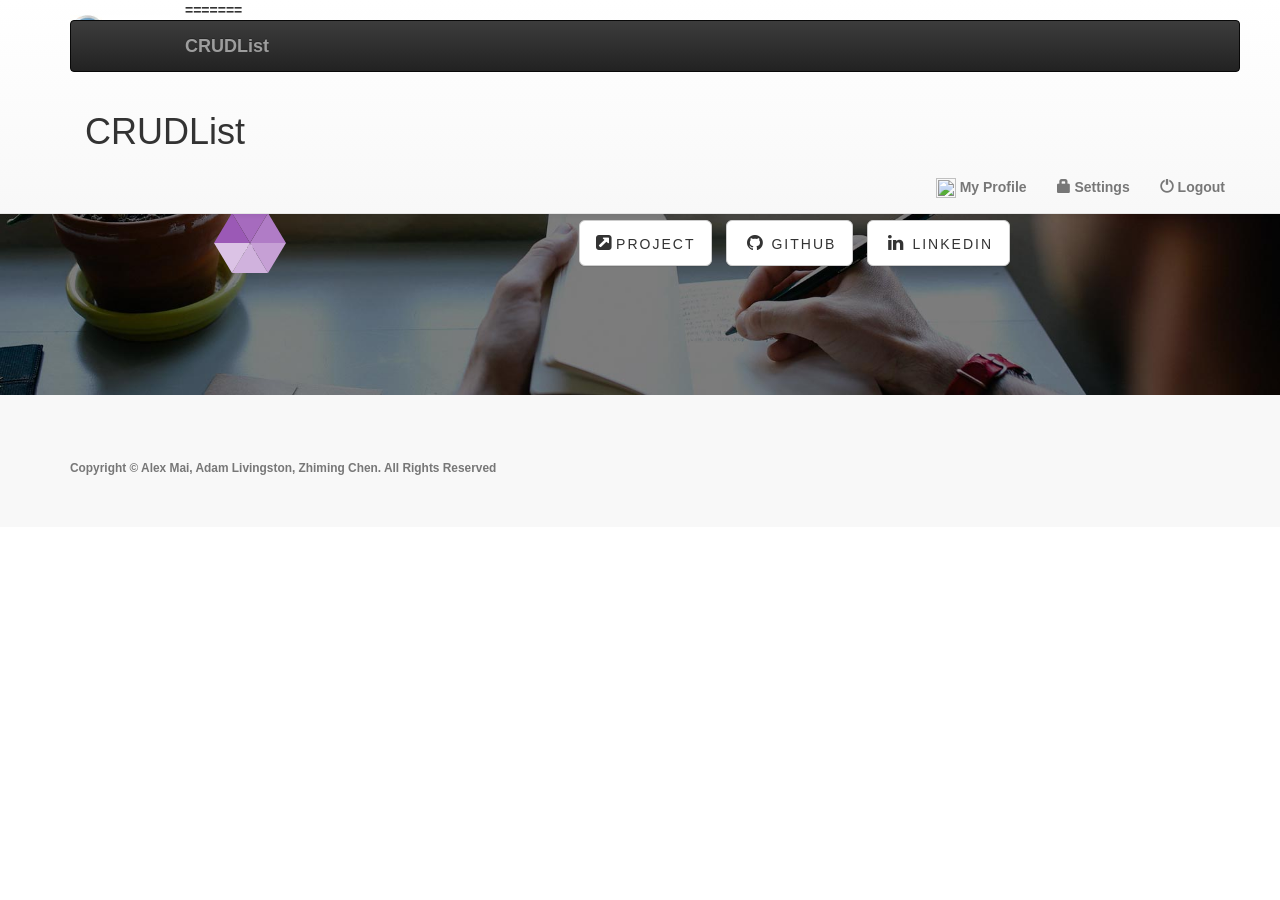
==== commit 6a88a618: "Revert "Final" This reverts commit c1772308a72fa65c3727c99074f6f2d452b6e3e8." ====
--- a/index.html
+++ b/index.html
@@ -1,18 +1,22 @@
 <!DOCTYPE html>
-<html>
+<html lang="en">
+
 <head>
+	<title>CRUDList</title>
 	<meta charset="utf-8">
+	<meta http-equiv="X-UA-Compatible" content="IE=edge">
 	<meta name="viewport" content="width=device-width, initial-scale=1">
-	<title>CRUDList</title>
-	<!-- Get from online -->
-	<script
-		src="https://ajax.googleapis.com/ajax/libs/jquery/1.11.3/jquery.min.js"></script>
+	<meta name="description" content="">
+	<meta name="author" content="">
+	<script src="https://ajax.googleapis.com/ajax/libs/jquery/2.1.3/jquery.min.js"></script>
+
+	<script src="js/bootstrap.js"></script>
+	<script src="js/bootstrap.min.js"></script>
 	<script
 		src="http://maxcdn.bootstrapcdn.com/bootstrap/3.3.5/js/bootstrap.min.js"></script>
 	<link rel="stylesheet"
 		href="http://maxcdn.bootstrapcdn.com/bootstrap/3.3.5/css/bootstrap.min.css">
 
-<<<<<<< HEAD
 <<<<<<< HEAD
 
 	<!-- Custom CSS -->
@@ -166,104 +170,6 @@
 </head>
 
 <body>
-=======
-	<!-- Defensive coding in case bootstrap server is down -->
-	<link rel="stylesheet" href="css/bootstrap-theme.css">
-	<link rel="stylesheet" href="css/boostrap-theme.min.css">
-	<link rel="stylesheet" href="css/bootstrap.css">
-	<link rel="stylesheet" href="css/bootstrap.min.css">
-	<script src="js/boostrap.js"></script>
-	<script src="js/boostrap.min.js"></script>
-
-	<!-- Run Javascript connecting to server-->
-	<script type="text/javascript">
-		$(document).ready(function() {
-			$(".form-group").hide();
-			$("#loggedin").hide();
-			$("#settings").hide();
-			$("#loginerror").hide();
-			$("#logout").hide();
-
-			// $("#testCheck").click(function() {
-			// 	alert($('input[name="buysell"]:checked').val());
-			// });
-			//Check to see if there is a cookie
-			$.ajax({
-				url: "/cgi-bin/validateCookie.py",
-				type: "GET",
-				dataType: "json",
-				success: function(data) {
-					console.log(data);
-					if(data['hasCookie']==true && data['match']==true) {
-						$("#loggedin").show();
-						$("#logout").show();
-						$("#welcomename").append(data['firstname'] + " " + data['lastname']);
-					}
-					else {
-						$(".form-group").show();
-					}
-					// alert("You've got cookie stuff!" + JSON.stringify(data));
-				},
-				error: function() {
-					console.log("Error: " + JSON.stringify(data));
-				},
-			});
-
-			// Log in button
-			$("#loginsubmit").click(function() {
-				var emailToLookup = $("#loginemail").val();
-				var passwordToLookup = $("#loginpassword").val();
-				// console.log(emailToLookup);
-				$.ajax({
-					url : "/cgi-bin/login.py",
-					data : {
-						loginemail : emailToLookup,
-						loginpassword : passwordToLookup
-					},
-					type : "POST",
-					dataType : "json",
-					success : function(data) {
-						console.log(data);
-						//Hide the registration material
-						$(".form-group").hide();
-						$("#loginerror").hide();
-						// Create a cookie if successfully logged in - expires in 7 days
-						setCookie(data.email, 7);
-						$("#loggedin").show();
-						$("#logout").show();
-						$("#welcomename").append(data.firstname + " " + data.lastname);
-					},
-					// Code to run if the request fails
-					error : function() {
-						$("#loginerror").fadeIn('slow');
-					},
-				});
-			});
-
-			$("#logoutbutton").click(function() {
-				deleteCookie();
-				window.location.replace("index.html");
-			});
-		}); //End of document ready
-	</script>
-
-	<script type="text/javascript">
-		// Function that sets the cookie
-		function setCookie(value, expdays) {
-			var d = new Date();
-			d.setTime(d.getTime() + (expdays*24*60*60*1000));
-			var expires = "expires="+d.toUTCString();
-			document.cookie = "email=" + value + ";" + expires;
-		}
-
-		function deleteCookie() {
-			document.cookie = "email=" + null + ";";
-		}
-	</script>
-</head>
-
-<body>
->>>>>>> parent of 7ab3749... Final Product
 <nav class="navbar navbar-inverse">
 	<div class="container-fluid">
 		<div class="navbar-header">
@@ -271,11 +177,7 @@
 		</div>
 		<div id="logout">
 			<ul class="nav navbar-nav navbar-right">
-<<<<<<< HEAD
 				<li><button class="btn btn-warning btn-xs" id="logoutbutton"><span class="glyphicon glyphicon-off"> Logout</span></button></li>
-=======
-				<li><button class="btn btn-warning btn-xs" id="logoutbutton"><span class="glyphicon glyphicon-off"> Logout</span></li>
->>>>>>> parent of 7ab3749... Final Product
 			</ul>
 		</div>
 	</div>
@@ -293,7 +195,6 @@
 				<label for="firstname">First Name</label> <input type="text"
 					id="firstname" name="firstname" class="form-control"
 					placeholder="First name">
-<<<<<<< HEAD
 			</div>
 			<div class="form-group col-xs-6">
 				<label for="lastname">Last Name</label> <input type="text"
@@ -328,20 +229,46 @@
 				<label class="radio-inline"><input type="radio" value=1 name="buysell">Buyer</label>
 				<label class="radio-inline"><input type="radio" value=0 name="buysell">Seller</label>
 >>>>>>> origin/master
-=======
->>>>>>> parent of 7ab3749... Final Product
-			</div>
-			<div class="form-group col-xs-6">
-				<label for="lastname">Last Name</label> <input type="text"
-					id="lastname" name="lastname" class="form-control"
-					placeholder="Last name">
-			</div>
-			<div class="form-group col-xs-12">
-				<label for="email">Email address</label> <input type="email"
-					name="email" id="email" class="form-control"
-					placeholder="@u.rochester.edu">
-			</div>
-<<<<<<< HEAD
+			</div>
+			<!-- Collect the nav links, forms, and other content for toggling -->
+			<div class="collapse navbar-collapse" id="bs-example-navbar-collapse-1">
+				<div id="logout">
+					<ul class="nav navbar-nav navbar-right">
+						<li><a href="myprofile.html"><img class = "navbarphoto" src="" style="height:20px;width:20px"> My Profile</a></li>
+						<li><a id="settingsbutton" href="settings.html"><span class="glyphicon glyphicon-lock"></span> Settings</a></li>
+						<li><a id="logoutbutton" href="index.html"><span class="glyphicon glyphicon-off"></span> Logout</a></li>
+						
+					</ul>
+				 </div>
+			</div>
+			<!-- /.navbar-collapse -->
+		</div>
+		<!-- /.container -->
+	</nav>
+
+	<div class = "landingPageBod">
+	<!-- Header -->
+	<a name="about"></a>
+	<div class="intro-header">
+		<div class="container">
+
+			<div class="row">
+				<div class="col-lg-12">
+					<div class="intro-message">
+						<h1>CRUDLIST</h1>
+						<h3>your crud. one list.</h3>
+						<hr class="intro-divider">
+						<ul class="list-inline intro-social-buttons">
+							<li>
+								<button type="button" id="signButt" class="btn btn-default btn-lg"><span class="network-name">Sign Up</span></button>
+							</li>
+							<li>
+								<button type="button" id="logButt" class="btn btn-default btn-lg"><span class="network-name">Login</span></button>
+							</li> 
+						</ul>
+					</div>
+				</div>
+			</div>
 				
 				<div class ="loginBox" style="padding-top:100px; padding-bottom:100px;">
 				<div class="card" >
@@ -568,70 +495,23 @@
 						</li>
 					</ul>
 				</div>
-=======
-			<div class="form-group col-xs-12">
-				<label for="password">Password</label> <input type="password"
-					name="password" id="password" class="form-control"
-					placeholder="Password">
-			</div>
-			<!-- Radio buttons for services -->
-			<div class="form-group col-xs-12">
-				<label for="servicebutton">Services </label>
-				<label class="radio-inline"><input type="radio" value=0 name="servicebutton">Haircut</label>
-				<label class="radio-inline"><input type="radio" value=1 name="servicebutton">Taxi</label>
-				<label class="radio-inline"><input type="radio" value=2 name="servicebutton">Food</label>
-				<label class="radio-inline"><input type="radio" value=3 name="servicebutton">Fix bicycle/car</label>
-				<label class="radio-inline"><input type="radio" value=4 name="servicebutton">Make website</label>
-			</div>
-			<div class="form-group col-xs-12">
-				<label for="description">Tell me about yourself</label>
-				<textarea id="description" name="description" class="form-control"
-					rows="5" placeholder="Describe what you're looking for"></textarea>
-			</div>
-			<div class="form-group col-xs-12">
-				<label class="radio-inline"><input type="radio" value=1 name="buysell">Buyer</label>
-				<label class="radio-inline"><input type="radio" value=0 name="buysell">Seller</label>
->>>>>>> parent of 7ab3749... Final Product
-			</div>
-			<div class="form-group col-xs-12">
-				<button type="submit" id="submit" name="submit"
-					class="btn btn-default form-group">Submit</button>
-			</div>
-		</form>
-		<!-- end of register-->
-
-		<!-- <button type="button" id="testCheck">Click to test checkbox</button> -->
-		
-		<!-- For the log in -->
-		<h2 class="form-group col-xs-12">Log in</h2>
-		<div class="col-xs-12" id="loginerror">
-			You've entered the wrong password or you haven't created an account yet! <a href="#register">Register</a> or try again.
+			</div>
 		</div>
-		<div class="form-group col-xs-12">
-			<label for="loginemail">Email</label> <input type="email"
-				id="loginemail" name="loginemail" class="form-control"
-				placeholder="@u.rochester.edu">
+		<!-- /.container -->
+	</div>
+	<!-- /.banner -->
+
+	<!-- Footer -->
+	<footer>
+		<div class="container">
+			<div class="row">
+				<div class="col-lg-12">
+					
+					<p class="copyright text-muted small">Copyright &copy; Alex Mai, Adam Livingston, Zhiming Chen. All Rights Reserved</p>
+				</div>
+			</div>
 		</div>
-		<div class="form-group col-xs-12">
-			<label for="loginpassword">Password</label> <input type="password"
-				id="loginpassword" name="loginpassword" class="form-control"
-				placeholder="Password">
-		</div>
-		<div class="form-group col-xs-12">
-			<button type="submit" id="loginsubmit"
-				class="btn btn-default form-group">Log in</button>
-		</div>
-		<!-- End of login -->
-
-		<!-- Empy placeholders for succesful log in -->
-		<div id="loggedin">
-			<div id="welcomename">Welcome Back</div>
-			<!-- Click on settings link and will take you to settings page -->
-			<center><a class="btn btn-default" id="settingsbutton" href="/settings.html">Settings</a></center>
-		</div>
-
-
-	</div>
-	<!-- End of container -->
+	</footer>
 </body>
+
 </html>
--- a/css/landing-page.css
+++ b/css/landing-page.css
@@ -0,0 +1,354 @@
+/*!
+ * Start Bootstrap - Landing Page Bootstrap Theme (http://startbootstrap.com)
+ * Code licensed under the Apache License v2.0.
+ * For details, see http://www.apache.org/licenses/LICENSE-2.0.
+ */
+
+body,
+html {
+    width: 100%;
+    height: 100%;
+}
+
+body,
+h1,
+h2,
+h3,
+h4,
+h5,
+h6 {
+    font-family: "Lato","Helvetica Neue",Helvetica,Arial,sans-serif;
+    font-weight: 700;
+}
+
+.topnav {
+    font-size: 14px; 
+}
+
+.lead {
+    font-size: 18px;
+    font-weight: 400;
+}
+
+.intro-header {
+    padding-top: 50px; /* If you're making other pages, make sure there is 50px of padding to make sure the navbar doesn't overlap content! */
+    padding-bottom: 50px;
+    text-align: center;
+    color: #f8f8f8;
+    background: url(../img/background.jpg) no-repeat center center;
+    background-size: cover;
+}
+
+.intro-message {
+    position: relative;
+    padding-top: 20%;
+    padding-bottom: 20%;
+}
+
+.intro-message > h1 {
+    margin: 0;
+    text-shadow: 2px 2px 3px rgba(0,0,0,0.6);
+    font-size: 5em;
+}
+
+.intro-divider {
+    width: 400px;
+    border-top: 1px solid #f8f8f8;
+    border-bottom: 1px solid rgba(0,0,0,0.2);
+}
+
+.intro-message > h3 {
+    text-shadow: 2px 2px 3px rgba(0,0,0,0.6);
+}
+
+@media(max-width:767px) {
+    .intro-message {
+        padding-bottom: 15%;
+    }
+
+    .intro-message > h1 {
+        font-size: 3em;
+    }
+
+    ul.intro-social-buttons > li {
+        display: block;
+        margin-bottom: 20px;
+        padding: 0;
+    }
+
+    ul.intro-social-buttons > li:last-child {
+        margin-bottom: 0;
+    }
+
+    .intro-divider {
+        width: 100%;
+    }
+}
+
+.network-name {
+    text-transform: uppercase;
+    font-size: 14px;
+    font-weight: 400;
+    letter-spacing: 2px;
+}
+
+.content-section-a {
+    padding: 50px 0;
+    background-color: #f8f8f8;
+}
+
+.content-section-b {
+    padding: 50px 0;
+    border-top: 1px solid #e7e7e7;
+    border-bottom: 1px solid #e7e7e7;
+}
+
+.section-heading {
+    margin-bottom: 30px;
+}
+
+.section-heading-spacer {
+    float: left;
+    width: 200px;
+    border-top: 3px solid #e7e7e7;
+}
+
+.banner {
+    padding: 100px 0;
+    color: #f8f8f8;
+    background: url(../img/banner-bg.jpg) no-repeat center center;
+    background-size: cover;
+}
+
+.banner h2 {
+    margin: 0;
+    text-shadow: 2px 2px 3px rgba(0,0,0,0.6);
+    font-size: 3em;
+}
+
+.banner ul {
+    margin-bottom: 0;
+}
+
+.banner-social-buttons {
+    float: right;
+    margin-top: 0;
+}
+
+@media(max-width:1199px) {
+    ul.banner-social-buttons {
+        float: left;
+        margin-top: 15px;
+    }
+}
+
+@media(max-width:767px) {
+    .banner h2 {
+        margin: 0;
+        text-shadow: 2px 2px 3px rgba(0,0,0,0.6);
+        font-size: 3em;
+    }
+
+    ul.banner-social-buttons > li {
+        display: block;
+        margin-bottom: 20px;
+        padding: 0;
+    }
+
+    ul.banner-social-buttons > li:last-child {
+        margin-bottom: 0;
+    }
+}
+
+footer {
+    padding: 50px 0;
+    background-color: #f8f8f8;
+}
+
+p.copyright {
+    margin: 15px 0 0;
+}
+
+
+
+<!-- 
+autor: Marco Barría 
+https://twitter.com/marco_bf
+
+Following code taken from above author
+--> 
+@import url(http://fonts.googleapis.com/css?family=Lato:300);
+
+html,
+.bod1 {
+  min-height: 100%;
+  -webkit-font-smoothing: antialiased;
+
+}
+
+.bod1 {
+  background: #404853;
+  font-family: 'Lato', sans-serif;
+  font-weight: 300;
+}
+
+a {
+  text-decoration: none;
+}
+
+.menuMod {
+  margin: 0;
+  padding: 0;
+  width: 100%;
+}
+
+.menuText{
+    font-family: "Lato","Helvetica Neue",Helvetica,Arial,sans-serif;
+    font-weight: 700;
+    padding-left:10px;
+}
+
+li {
+  list-style-type: none;
+}
+
+/*=================================== container 
+*/
+
+.hexagon {
+  position: absolute;
+  top: 50%;
+  left: 50%;
+  margin-top: -30px;
+  margin-left: -30px;
+  width: 60px;
+  transform-origin: center;
+  transform: scale(1.00005); /* hack Firefox smooth edge */
+}
+
+/*=================================== top and bottom triangle
+*/
+
+.polygon_top,
+.polygon_bottom {
+  border-left: 18px solid transparent;
+  border-right: 18px solid transparent;
+  position: absolute;
+  width: 0;
+  height: 0;
+  transition: width 0.3s ease-in-out, border 0.1s linear, border-radius 0.5s ease-in-out;
+}
+
+.polygon_top a,
+.polygon_bottom a {
+  color: rgba(55, 55, 55, 0);
+  display: block;
+  font-size: 0em;
+  text-transform: uppercase;
+  width: 100%;
+  transition: color, font-size 0.3s;
+}
+
+.polygon_top:nth-child(1),
+.polygon_top:nth-child(3),
+.polygon_bottom:nth-child(4),
+.polygon_bottom:nth-child(6) {
+  cursor: pointer;
+}
+
+.polygon_top:nth-child(1):hover > a,
+.polygon_top:nth-child(3):hover > a,
+.polygon_bottom:nth-child(4):hover > a,
+.polygon_bottom:nth-child(6):hover > a {
+  color: #373737;
+  font-size: 1em;
+}
+
+.polygon_top:nth-child(1) {
+  border-bottom: 30px solid #9b59b6;
+  right: 0;
+  transform: translateX(-30px) translateY(-15px);
+}
+
+.polygon_top:nth-child(1):hover {
+  border-radius: 4px 0 0 4px;
+  border-left: 18px solid #9b59b6;
+  width: 120px;
+  z-index: 100;
+}
+.polygon_top:nth-child(1) > a {
+  line-height: 30px;
+}
+
+.polygon_top:nth-child(2) {
+  border-bottom: 30px solid #d0b2dd;
+  transform: translateX(12px) translateY(15px);
+}
+
+.polygon_top:nth-child(3) {
+  border-bottom: 30px solid #b07cc6;
+  left: 0;
+  transform: translateX(30px) translateY(-15px);
+}
+
+.polygon_top:nth-child(3):hover {
+  border-radius: 0 4px 4px 0;
+  border-right: 18px solid #b07cc6;
+  width: 120px;
+  z-index: 100;
+}
+
+.polygon_top:nth-child(3) > a {
+  text-align: right;
+  line-height: 30px;
+}
+
+.polygon_bottom:nth-child(4) {
+  border-top: 30px solid #dbc3e5;
+  right: 0;
+  transform: translateX(-30px) translateY(15px);
+}
+
+.polygon_bottom:nth-child(4):hover {
+  border-radius: 4px 0 0 4px;
+  border-left: 18px solid #dbc3e5;
+  width: 120px;
+  z-index: 100;
+}
+
+.polygon_bottom:nth-child(4) > a {
+  text-align: left;
+  line-height: 30px;
+  margin-top: -30px;
+}
+
+.polygon_bottom:nth-child(5) {
+  border-top: 30px solid #a66bbe;
+  transform: translateX(12px) translateY(-15px);
+}
+
+.polygon_bottom:nth-child(6) {
+  border-top: 30px solid #c6a0d5;
+  transform: translateX(30px) translateY(15px);
+}
+
+.polygon_bottom:nth-child(6):hover {
+  border-radius: 0 4px 4px 0;
+  border-right: 18px solid #c6a0d5;
+  width: 120px;
+  z-index: 100;
+}
+
+.polygon_bottom:nth-child(6) > a {
+  text-align: right;
+  line-height: 30px;
+  margin-top: -30px;
+}
+
+p{
+  color: #666;
+  cursor:default;
+  font-size:0.8em;
+  margin-top:5em;
+  user-select: none;
+}
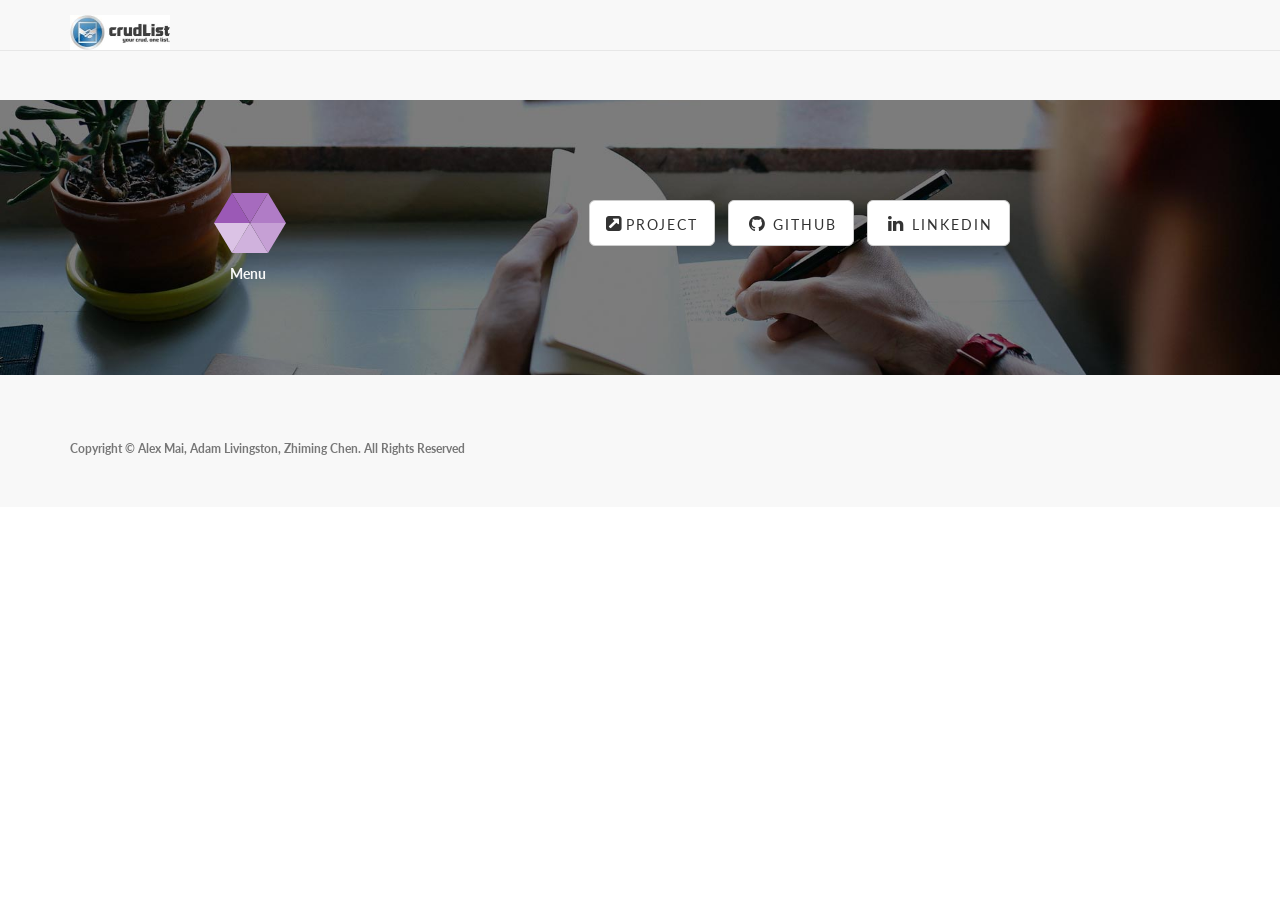
==== commit 7e03f434: "Milestone 5" ====
--- a/index.html
+++ b/index.html
@@ -17,7 +17,6 @@
 	<link rel="stylesheet"
 		href="http://maxcdn.bootstrapcdn.com/bootstrap/3.3.5/css/bootstrap.min.css">
 
-<<<<<<< HEAD
 
 	<!-- Custom CSS -->
 	<link href="css/landing-page.css" rel="stylesheet">
@@ -43,192 +42,6 @@
 					<span class="icon-bar"></span>
 				</button>
 				<a class="navbar-brand topnav" href="index.html"><img src="/attachments/logo.jpg" style="max-height: 65px; max-width: 100px;"></a>
-=======
-	<!-- Defensive coding in case bootstrap server is down -->
-	<link rel="stylesheet" href="css/bootstrap-theme.css">
-	<link rel="stylesheet" href="css/boostrap-theme.min.css">
-	<link rel="stylesheet" href="css/bootstrap.css">
-	<link rel="stylesheet" href="css/bootstrap.min.css">
-	<script src="js/boostrap.js"></script>
-	<script src="js/boostrap.min.js"></script>
-
-	<!-- Run Javascript connecting to server-->
-	<script type="text/javascript">
-		$(document).ready(function() {
-			$(".form-group").hide();
-			$("#loggedin").hide();
-			$("#settings").hide();
-			$("#loginerror").hide();
-			$("#logout").hide();
-
-			// $("#testCheck").click(function() {
-			// 	alert($('input[name="buysell"]:checked').val());
-			// });
-			//Check to see if there is a cookie
-			$.ajax({
-				url: "/cgi-bin/validateCookie.py",
-				type: "GET",
-				dataType: "json",
-				success: function(data) {
-					console.log(data);
-					if(data['hasCookie']==true && data['match']==true) {
-						$("#loggedin").show();
-						$("#logout").show();
-						//Calls ajax function to display the people of interest
-						displayInterested();
-
-						$("#welcomename").append(data['firstname'] + " " + data['lastname']);
-					}
-					else {
-						$(".form-group").show();
-					}
-					// alert("You've got cookie stuff!" + JSON.stringify(data));
-				},
-				error: function() {
-					console.log("oops");
-				},
-			});
-
-			// Log in button
-			$("#loginsubmit").click(function() {
-				var emailToLookup = $("#loginemail").val();
-				var passwordToLookup = $("#loginpassword").val();
-				// console.log(emailToLookup);
-				$.ajax({
-					url : "/cgi-bin/login.py",
-					data : {
-						loginemail : emailToLookup,
-						loginpassword : passwordToLookup
-					},
-					type : "POST",
-					dataType : "json",
-					success : function(data) {
-						console.log(data);
-						//Hide the registration material
-						$(".form-group").hide();
-						$("#loginerror").hide();
-						// Create a cookie if successfully logged in - expires in 7 days
-						setCookie(data.email, 7);
-						$("#loggedin").show();
-						$("#logout").show();
-
-						//Calls function that displays people of interest
-						displayInterested();
-						$("#welcomename").append(data.firstname + " " + data.lastname);
-					},
-					// Code to run if the request fails
-					error : function() {
-						$("#loginerror").fadeIn('slow');
-					},
-				});
-			});
-
-			$("#logoutbutton").click(function() {
-				deleteCookie();
-				window.location.replace("index.html");
-			});
-
-
-			function displayInterested() {
-				//Nested ajax calls the displayinterested
-				$.ajax({
-					url: "/cgi-bin/displayinterested.py",
-					type: "POST",
-					dataType: "json",
-					success: function(data) {
-						// console.log(data[0]); //Returns ["Water", "Bottle", "waterbottle100@gmail.com"]
-						// console.log(data[0][0]); //Returns "Water"
-						console.log("List is this long: " + data.length);
-						for(i=0; i<data.length; i++) {
-							// $("#populate").append(data[i][0] + " " + data[i][1] + "<br>");
-							
-							console.log(data[i]);
-						}
-					},
-					error: function(){
-						console.log("oops can't display");
-					},
-				});
-			} //end of displayInterested
-
-		}); //End of document ready
-	</script>
-
-	<script type="text/javascript">
-		// Function that sets the cookie
-		function setCookie(value, expdays) {
-			var d = new Date();
-			d.setTime(d.getTime() + (expdays*24*60*60*1000));
-			var expires = "expires="+d.toUTCString();
-			document.cookie = "email=" + value + ";" + expires;
-		}
-
-		function deleteCookie() {
-			document.cookie = "email=" + null + ";";
-		}
-	</script>
-</head>
-
-<body>
-<nav class="navbar navbar-inverse">
-	<div class="container-fluid">
-		<div class="navbar-header">
-			<a class="navbar-brand" href="index.html">CRUDList</a>
-		</div>
-		<div id="logout">
-			<ul class="nav navbar-nav navbar-right">
-				<li><button class="btn btn-warning btn-xs" id="logoutbutton"><span class="glyphicon glyphicon-off"> Logout</span></button></li>
-			</ul>
-		</div>
-	</div>
-</nav>
-
-	<div class="container">
-		<header>
-			<h1>CRUDList</h1>
-		</header>
-
-		<!-- For the buyer -->
-		<h2 class="form-group col-xs-12" id="register">Register</h2>
-		<form method ="post" action="cgi-bin/insert.py">
-			<div class="form-group col-xs-6">
-				<label for="firstname">First Name</label> <input type="text"
-					id="firstname" name="firstname" class="form-control"
-					placeholder="First name">
-			</div>
-			<div class="form-group col-xs-6">
-				<label for="lastname">Last Name</label> <input type="text"
-					id="lastname" name="lastname" class="form-control"
-					placeholder="Last name">
-			</div>
-			<div class="form-group col-xs-12">
-				<label for="email">Email address</label> <input type="email"
-					name="email" id="email" class="form-control"
-					placeholder="@u.rochester.edu">
-			</div>
-			<div class="form-group col-xs-12">
-				<label for="password">Password</label> <input type="password"
-					name="password" id="password" class="form-control"
-					placeholder="Password">
-			</div>
-			<!-- Radio buttons for services -->
-			<div class="form-group col-xs-12">
-				<label for="service">Services </label>
-				<label class="radio-inline"><input type="radio" value=0 name="servicebutton">Haircut</label>
-				<label class="radio-inline"><input type="radio" value=1 name="servicebutton">Taxi</label>
-				<label class="radio-inline"><input type="radio" value=2 name="servicebutton">Food</label>
-				<label class="radio-inline"><input type="radio" value=3 name="servicebutton">Fix bicycle/car</label>
-				<label class="radio-inline"><input type="radio" value=4 name="servicebutton">Make website</label>
-			</div>
-			<div class="form-group col-xs-12">
-				<label for="description">Tell me about yourself</label>
-				<textarea id="description" name="description" class="form-control"
-					rows="5" placeholder="Describe what you're looking for"></textarea>
-			</div>
-			<div class="form-group col-xs-12">
-				<label class="radio-inline"><input type="radio" value=1 name="buysell">Buyer</label>
-				<label class="radio-inline"><input type="radio" value=0 name="buysell">Seller</label>
->>>>>>> origin/master
 			</div>
 			<!-- Collect the nav links, forms, and other content for toggling -->
 			<div class="collapse navbar-collapse" id="bs-example-navbar-collapse-1">
@@ -311,27 +124,27 @@
 								<div class="form-group col-xs-6">
 									<label for="firstname">First Name</label> <input type="text"
 										id="firstname" name="firstname" class="form-control"
-										placeholder="First name">
+										placeholder="First name" required>
 								</div>
 								<div class="form-group col-xs-6">
 									<label for="lastname">Last Name</label> <input type="text"
 										id="lastname" name="lastname" class="form-control"
-										placeholder="Last name">
+										placeholder="Last name" required>
 								</div>
 								<div class="form-group col-xs-12">
 									<label for="email">Email address</label> <input type="email"
 										name="email" id="email" class="form-control"
-										placeholder="ex: jsmith@gmail.com">
+										placeholder="ex: jsmith@gmail.com" required>
 								</div>
 								<div class="form-group col-xs-12">
 									<label for="password">Password</label> <input type="password"
 										name="password" id="password" class="form-control"
-										placeholder="Password">
+										placeholder="Password" required>
 								</div>
 								<!-- Radio buttons for services -->
 								<div class="form-group col-xs-12">
 									<label for="service">Services </label><br>
-									<label class="radio-inline"><input type="radio" value=0 name="servicebutton">Haircut</label>
+									<label class="radio-inline"><input type="radio" value=0 name="servicebutton" required>Haircut</label>
 									<label class="radio-inline"><input type="radio" value=1 name="servicebutton">Taxi</label>
 									<label class="radio-inline"><input type="radio" value=2 name="servicebutton">Food</label>
 									<label class="radio-inline"><input type="radio" value=3 name="servicebutton">Fix bicycle/car</label>
@@ -340,10 +153,10 @@
 
 								<div class="form-group col-xs-12">
 									<label for="location">Location: </label>
-									  <select class="form-control" name="location">
+									  <select class="form-control" name="location" required>
 										<option>Riverview</option>
 										<option>Residence Quad</option>
-										<option>Sue B</option>
+										<option>Susan B. Anthony Halls</option>
 										<option>Phase</option>
 										<option>Southside</option>
 										<option>Off-Campus</option>
@@ -354,8 +167,7 @@
 								<div class = "form-group col-xs-12">
 									<label for = "picture">Select Profile Picture: </label>
 								
-								
-									<select class="form-control" name="picture">
+									<select class="form-control" name="picture" required>
 										<option value="/attachments/hat.jpg">Hat</option>
 										<option value="/attachments/car.jpg">Car</option>
 										<option value="/attachments/iron.jpg">Iron</option>
@@ -367,10 +179,10 @@
 								<div class="form-group col-xs-12">
 									<label for="description">Tell me about yourself</label>
 									<textarea id="description" name="description" class="form-control"
-										rows="5" placeholder="Describe what you're looking for"></textarea>
-								</div>
-								<div class="form-group col-xs-12">
-									<label class="radio-inline"><input type="radio" value=1 name="buysell">Buyer</label>
+										rows="5" placeholder="Describe what you're looking for" required></textarea>
+								</div>
+								<div class="form-group col-xs-12">
+									<label class="radio-inline"><input type="radio" value=1 name="buysell" required>Buyer</label>
 									<label class="radio-inline"><input type="radio" value=0 name="buysell">Seller</label>
 								</div>
 								<div class="form-group col-xs-12">
@@ -400,7 +212,6 @@
 
 	   <!-- Empy placeholders for succesful log in -->
 		<div id="loggedin">
-<<<<<<< HEAD
 			<div class="row">
 				<div class="col-lg-10" style="padding-left:100px;">
 					<div id="welcomename">
@@ -422,16 +233,6 @@
 						<li><a data-toggle="tab" href="#bikepopulate">Fix Bicycle/Car</a></li>
 						<li><a data-toggle="tab" href="#websitepopulate">Make Website</a></li>
 					</ul>
-=======
-			<div id="welcomename">Welcome Back </div>
-			<div id="interested">People who may interest you...<br></div>
-			<div class="container-fluid">
-				<div class="row-fluid" id="populate"> </div>
-			</div>
-			<!-- Click on settings link and will take you to settings page -->
-			<center><a class="btn btn-default" id="settingsbutton" href="/settings.html">Settings</a></center>
-		</div>
->>>>>>> origin/master
 
 					<div class="tab-content">
 						<div class="row-fluid tab-pane fade in active" id="matches"><p id="peopleInterest">People who may interest you...</p></div>
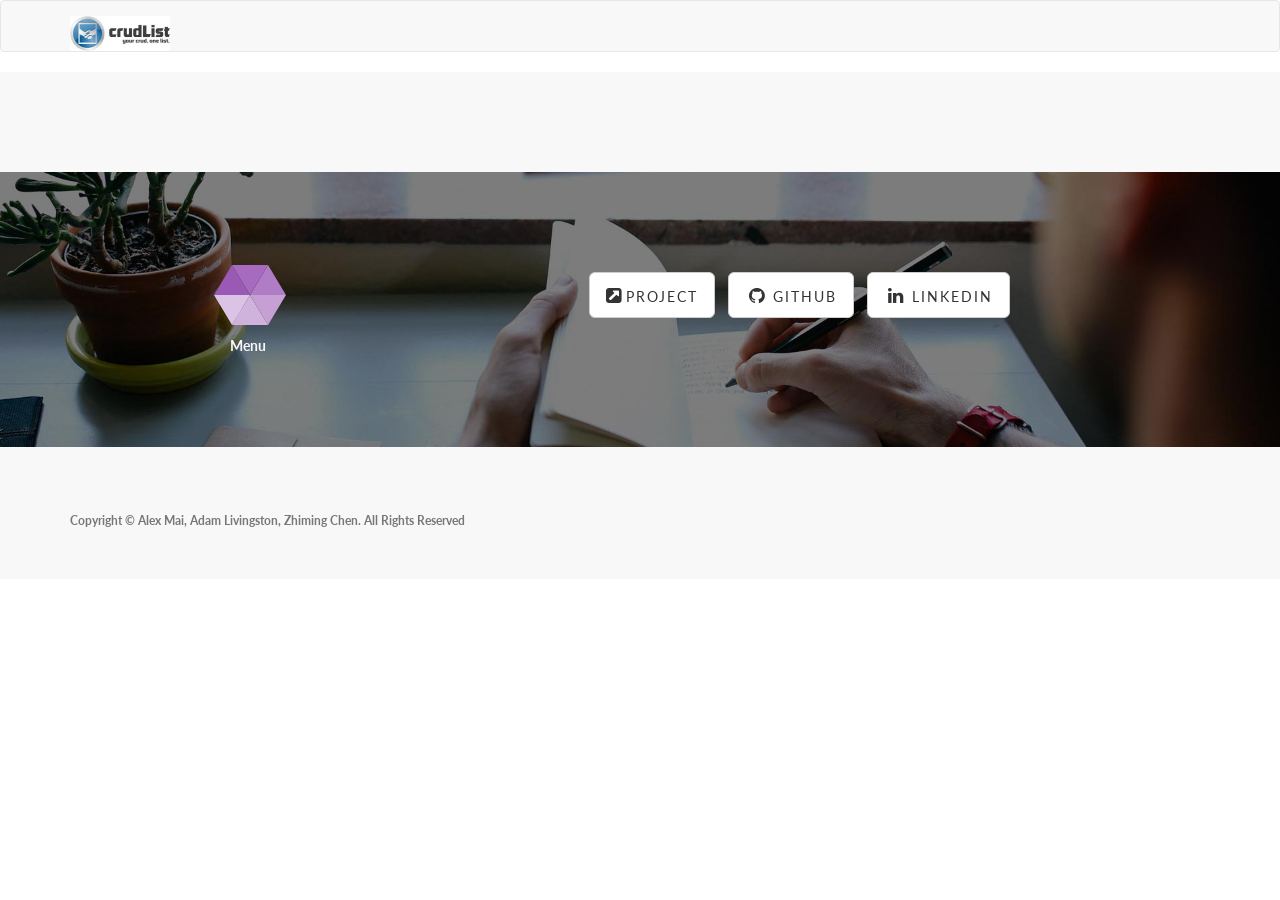
==== commit 5dca1f3b: "12/18 - Case insensitive email - Fixed some Google Maps error - Fixed Facebook showing bug" ====
--- a/index.html
+++ b/index.html
@@ -2,12 +2,12 @@
 <html lang="en">
 
 <head>
+	<meta name="viewport" content="width=device-width, initial-scale=1">
 	<title>CRUDList</title>
 	<meta charset="utf-8">
 	<meta http-equiv="X-UA-Compatible" content="IE=edge">
-	<meta name="viewport" content="width=device-width, initial-scale=1">
-	<meta name="description" content="">
-	<meta name="author" content="">
+	<meta name="description" content="display all that are intersted">
+	<meta name="author" content="alex mai">
 	<script src="https://ajax.googleapis.com/ajax/libs/jquery/2.1.3/jquery.min.js"></script>
 
 	<script src="js/bootstrap.js"></script>
@@ -17,7 +17,6 @@
 	<link rel="stylesheet"
 		href="http://maxcdn.bootstrapcdn.com/bootstrap/3.3.5/css/bootstrap.min.css">
 
-
 	<!-- Custom CSS -->
 	<link href="css/landing-page.css" rel="stylesheet">
 
@@ -29,11 +28,9 @@
 </head>
 
 <body>
-
 	<!-- Navigation -->
-	<nav class="navbar navbar-default navbar-fixed-top topnav" role="navigation">
+	<nav class="navbar navbar-default topnav" role="navigation">
 		<div class="container topnav">
-			
 			<div class="navbar-header">
 				<button type="button" class="navbar-toggle" data-toggle="collapse" data-target="#bs-example-navbar-collapse-1">
 					<span class="sr-only">Toggle navigation</span>
@@ -41,16 +38,15 @@
 					<span class="icon-bar"></span>
 					<span class="icon-bar"></span>
 				</button>
-				<a class="navbar-brand topnav" href="index.html"><img src="/attachments/logo.jpg" style="max-height: 65px; max-width: 100px;"></a>
+				<a class="navbar-brand topnav" href="index.html"><img src="attachments/logo.jpg" style="max-height: 65px; max-width: 100px;"></a>
 			</div>
 			<!-- Collect the nav links, forms, and other content for toggling -->
 			<div class="collapse navbar-collapse" id="bs-example-navbar-collapse-1">
 				<div id="logout">
 					<ul class="nav navbar-nav navbar-right">
-						<li><a href="myprofile.html"><img class = "navbarphoto" src="" style="height:20px;width:20px"> My Profile</a></li>
+						<li><a href="myprofile.html"><img class="navbarphoto" src="" style="height:20px;width:20px"> My Profile</a></li>
 						<li><a id="settingsbutton" href="settings.html"><span class="glyphicon glyphicon-lock"></span> Settings</a></li>
 						<li><a id="logoutbutton" href="index.html"><span class="glyphicon glyphicon-off"></span> Logout</a></li>
-						
 					</ul>
 				 </div>
 			</div>
@@ -64,7 +60,6 @@
 	<a name="about"></a>
 	<div class="intro-header">
 		<div class="container">
-
 			<div class="row">
 				<div class="col-lg-12">
 					<div class="intro-message">
@@ -153,26 +148,27 @@
 
 								<div class="form-group col-xs-12">
 									<label for="location">Location: </label>
-									  <select class="form-control" name="location" required>
-										<option>Riverview</option>
-										<option>Residence Quad</option>
-										<option>Susan B. Anthony Halls</option>
-										<option>Phase</option>
-										<option>Southside</option>
-										<option>Off-Campus</option>
-										<option>Brooks Landing</option>
-									  </select>
+									<select class="form-control" name="location" required>
+										<option value="Residence Quad">Residence Quad</option>
+										<option value="Fraternity Quad">Fraternity Quad</option>
+										<option value="Sue B">Susan B. Anthony Halls</option>
+										<option value="Towers">Towers</option>
+										<option value="Southside">Southside</option>
+										<option value="Phase">Phase</option>
+										<option value="Riverview">Riverview</option>
+										<option value="Brooks Crossing">Brooks Crossing</option>
+									</select>
 								</div>
 
 								<div class = "form-group col-xs-12">
 									<label for = "picture">Select Profile Picture: </label>
 								
 									<select class="form-control" name="picture" required>
-										<option value="/attachments/hat.jpg">Hat</option>
-										<option value="/attachments/car.jpg">Car</option>
-										<option value="/attachments/iron.jpg">Iron</option>
-										<option value="/attachments/ship.jpg">Ship</option>
-										<option value="/attachments/shoe.jpg">Shoe</option>
+										<option value="attachments/hat.jpg">Hat</option>
+										<option value="attachments/car.jpg">Car</option>
+										<option value="attachments/iron.jpg">Iron</option>
+										<option value="attachments/ship.jpg">Ship</option>
+										<option value="attachments/shoe.jpg">Shoe</option>
 									</select>
 								</div>
 
@@ -249,7 +245,6 @@
 
 	</div>
 	
-
 	<a  name="contact"></a>
 	<div class="banner">
 		<div class="container">
@@ -289,10 +284,10 @@
 							<a href="http://courses.pgbovine.net/csc210/project.htm" class="btn btn-default btn-lg"><i class="fa fa-external-link-square"></i> <span class="network-name">Project</span></a>
 						</li>
 						<li>
-							<a href="https://github.com/zchen364/CRUDList" class="btn btn-default btn-lg"><i class="fa fa-github fa-fw"></i> <span class="network-name">Github</span></a>
+							<a href="https://github.com/Thealexmai/CRUDList" class="btn btn-default btn-lg"><i class="fa fa-github fa-fw"></i> <span class="network-name">Github</span></a>
 						</li>
 						<li>
-							<a href="#" class="btn btn-default btn-lg"><i class="fa fa-linkedin fa-fw"></i> <span class="network-name">Linkedin</span></a>
+							<a href="https://www.linkedin.com/in/thealexmai" class="btn btn-default btn-lg"><i class="fa fa-linkedin fa-fw"></i> <span class="network-name">Linkedin</span></a>
 						</li>
 					</ul>
 				</div>
@@ -307,7 +302,6 @@
 		<div class="container">
 			<div class="row">
 				<div class="col-lg-12">
-					
 					<p class="copyright text-muted small">Copyright &copy; Alex Mai, Adam Livingston, Zhiming Chen. All Rights Reserved</p>
 				</div>
 			</div>
